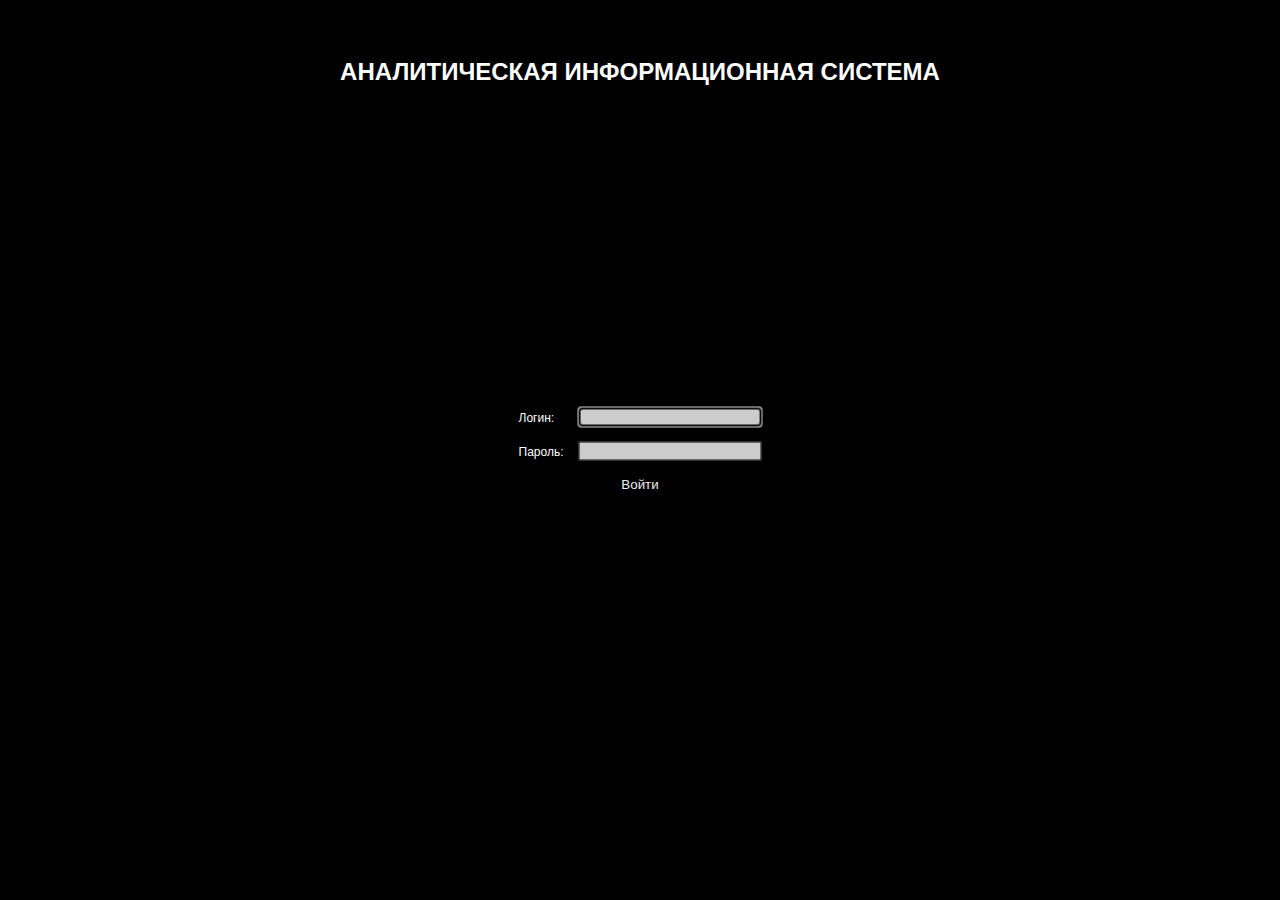
==== index.html @ fd52f163 "init" ====
<!DOCTYPE html>
<html>
	<head>
		<meta http-equiv="Content-Type" content="text/html; charset=utf-8"/>
		<meta http-equiv="Cache-Control" content="no-cache" />
		
		<link rel="shortcut icon" href="/images/logo.png" type="image/png">

		<link rel="stylesheet" href="modules/leaflet/leaflet_1.2.0.css" />
		<link rel="stylesheet" type="text/css" href="main.css?@">

	<!--<script src="modules/jquery/jquery-3.2.1.min.js"></script>-->
		<script src="modules/leaflet/leaflet_1.2.0.js"></script>
		<script src="modules/leafletEditable/Leaflet.Editable.js"></script>
		<script src="modules/md5/md5.js"></script>
		<script src="service.js?@"></script>
		<script src="map.js?@"></script>
	</head>
	<body>
		<div id="map" style="position:absolute; width:100%; height:100%"></div>
		<div style='position:absolute; left:0px; top:0px; width:100%; height:100%; z-index:1100000; background-color:rgba(0,0,0,0.5); background-image:url(images/logo.png); background-repeat: no-repeat; background-size:30%; background-position: center center' id='pLoginMain'>
			<br><br><br>
			<h1 align="middle" style="text-align:center; color:#fff">АНАЛИТИЧЕСКАЯ ИНФОРМАЦИОННАЯ СИСТЕМА</h1>
			
			<div id='pLogin' style='background-color:rgba(0,0,0,0.5);' class="centered">
				<form name="fLogin" onsubmit='return false;' id='fLogin'>
				<table cellpadding="5" cellspacing="5">
					<tr><td>Логин:</td><td> <input type='text' style='opacity:0.8; border:1px solid #000' id='eUser' autofocus></td></tr>
					<tr><td>Пароль:</td><td> <input type='password' style='opacity:0.8;  border:1px solid #000' id='ePassword' name='ePassword'></td></tr>
					<tr><td colspan=2 align='center'><button id='bLogin'>Войти</button></td></tr>
				</table>
				</form>
			</div>
		</div>
	
<script lang="javascript">
var classes_;
var classes;
var classes2 = [];
var classes3 = function(cid){ return findObjVal(classes,cid)};
var classesGroup = [];
var fs = 11;
var frmPaintLayers = new Form(!"isModal");

var mapProps = orm("getMapProps",["map"]);
var map = L.map('map', {editable: true});
L.tileLayer(mapProps.tileLayer, mapProps.tileLayerParams).addTo(map);
map.setView(mapProps.setViewLatLng, mapProps.setViewZoom);
map.editTools.on('editable:drawing:end editable:vertex:contextmenu',function(e){ if (isPaintMode) endPaint(e.layer); })
var isPaintMode = false;
var currentEditing;
var currentEditingType;

var storageObjectsLS = (window.localStorage && window.localStorage.storageObjects) ? window.localStorage.storageObjects : "[]";
var storageObjects = JSON.parse(storageObjectsLS);
var selectedObjects = [];
var objectStorageFields = ["id", "n", "cid", "pid", "isClass"];
var specialLinkedClasses;
var frmObject = new Form(false);;
var storageMapLayers = [];
var isMapLinkEnabled = (window.localStorage && window.localStorage.isMapLinkEnabled) ? true : false;
var setViewObject;
var classesObjects = new ClassesObject();
var classesChains;

var globalstopFunction = false;

gDom("bLogin").onclick = function(){
	var auth = false;
	var eUser = document.fLogin.eUser.value;;
	var password = document.fLogin.ePassword.value;

	var openview = function() {
		console.time("initialization...");
		classes_ = orm("gAnd",[[1],"n,id",false,"",false,true]);
		classes = hash4arr(classes_);
		for (var i=0; i < classes_.length; i++) classes2.push(parseInt(classes_[i][1]));
		var arr = orm("gAnd",[[1,orm("gO",["Группа классов",true])],"id"]);
		for (var i=0; i < arr.length; i++) classesGroup.push(parseInt(arr[i][0]));
		refreshClassesObjects();
		gDom("pLoginMain").hidden = true;
		initializeMapLinkForm(map, frmPaintLayers);
		frmPaintLayers.setCaption(cDom("LABEL","Слои привязки объектов к карте:")).style.color = "#ffdd00";
		mapInit(map);
		frmMainSetVisibleTrue();
		console.timeEnd("initialization...");
		console.log("classes count: "+classes_.length);
	}
	
	var getLDAP = function() {
		var callback = function(resp) {
			var resp = JSON.parse(resp.data);
			if (resp) {
				openview();
			} else {
			}
		}
		getXmlHttpReq(callback, "php/ldap.php?p1="+eUser+"&p2="+password+"&p3=guss.ru", null, true);
	}
	
	var auth = orm("gLogin",[eUser, md5(password)]);
	if (auth && auth.uid) {
		currentUser = auth;
		if (auth.auth) {
			openview();
		} else {
			getLDAP();
		}
	}

}

function getPolicy(oid){ return orm("getPolicy",["cL",oid]); }

function refreshClassesObjects(){
	var cls = orm("getClassesWithParent",[]);

	for (var i=0; i < classes2.length; i++){
		var cid = classes2[i];
		var cObject = new ClassObject(cid);
		classesObjects.addClass(cObject);
	}
	for (var i=0; i < cls.length; i++){
		var c = cls[i];
		var c1 = classesObjects.getClass(+c[0]);
		var c2 = classesObjects.getClass(+c[1]);
		if (c1 && c2) {
			c1.setParent(c2);
			c2.setChild(c1);
		}
	}
	
	return classesObjects;
}

//////////////
function frmMainSetVisibleTrue(){
	loadNewForm(currentUser.oid, currentUser.cid);
}

function loadNewForm(id, cid){
	specialLinkedClasses = getSpecLinkedClasses()
	var frm = frmObject;
	frm.getBody().innerHTML = "";
	frm.getCaption().innerHTML = "";
	frm.setVisible(true);
	frm.setWidth("450px");
	initializeMainForm(frm);
	
	var n = orm("gN",[id]);
	var isClass = false;
	var rootObject = {"id":id, "cid":cid, "pid":0, "n":n, "isClass":isClass};
	rootObject.cnt = frm.getBody();

	if (window.localStorage && storageObjects.length && storageObjects[0].id != rootObject.id) {
		storageObjects = [];
		window.localStorage.storageObjects = "";
	}
	var _rootObject = objectLoad(rootObject, false, true);

	if (!storageObjects.length) {
		_rootObject.but.dispatchEvent(new Event("click"));
	} else {
		runStorageObjects();
	}

}

function runStorageObjects(){
	var _storageObjects = storageObjects.slice();
	for (var i=0; i < _storageObjects.length; i++){
		var object = _storageObjects[i];
		var but = gDom("but.object.id"+object.id+"pid"+object.pid);
		var event = new Event("click");
		event.isNotCalsCount = (i == _storageObjects.length-1 ? false : true);
		if (but) but.dispatchEvent(event);
	}
}

function getSpecLinkedClasses(){
	return {map: getMapLinkedClasses()};
}

function getMapLinkedClasses(){
	return getLinkedClasses(classes["Полигоны на карте"]).concat(
		getLinkedClasses(classes["Привязка к карте"])
	)
}

function getLinkedClasses(id){
	var arr = orm("gAnd",[[id],"id,n",false,"",true,true]);
	var ret = [];
	for (var i=0; i < arr.length; i++){
		ret.push(+arr[i][0]);
	}
	return ret;
}

function getAllObjectsFromClassLinkedObject(object, cid){
	if (!object.isClass){
		var pcid = object.id;
		
	}
}

function getClassChain(cid){
	var ret = [cid];
	var arr = orm("gAnd",[[cid],"id",false,"and id <> 1",false,true]);
	for (var i=0; i < arr.length; i++){
		var _cid = +arr[i][0];
		if (_cid == +cid) continue;
		ret.push(getClassChain(_cid));
	}
	//console.log(cid)
	return ret;
}
///////

function initializeMainForm(frm){
	var cap = frm.getCaption();
	var tb = cDom("table","",cap);
		var tr =  cDom("tr","",tb);
			var td =  cDom("td","",tr);
				var eFilter =  cInp("edit","",td);
				eFilter.classList.add("eobject");
				eFilter.placeholder = "поиск по базе данных";
				eFilter.style.width = "135px";
			var td =  cDom("td","",tr);
				var bAdd =  cDom("button","",td);
				bAdd.innerHTML = "+";
				bAdd.classList.add("eobject");
				bAdd.title = "Добавление элемента в текщий элемент";
			var td =  cDom("td","",tr);
				var bUpd =  cDom("button","",td);
				bUpd.innerHTML = "✎";
				bUpd.style.fontFamily = "Windings 2";
				bUpd.classList.add("eobject");
				bUpd.title = "Изменение текущего элемента";
			var td =  cDom("td","",tr);
				var bDel =  cDom("button","",td);
				bDel.innerHTML = "-";
				bDel.classList.add("eobject");
				bDel.title = "Удаление выделенных элементов";
			var td =  cDom("td","",tr);
				var bTable =  cDom("button","",td);
				bTable.innerHTML = "#";
				bTable.classList.add("eobject");
				bTable.title = "Таблица";
			var td =  cDom("td","",tr);
				var bMap =  cDom("button","",td);
				bMap.innerHTML = "🖈";
				bMap.classList.add("eobject");
				bMap.title = "Вкл отображение на карте";
			var td =  cDom("td","",tr);
				var bFiles =  cDom("button","",td);
				bFiles.innerHTML = "❏";
				bFiles.classList.add("eobject");
				bFiles.title = "найти все файлы внутри текущей записи";
			var td =  cDom("td","",tr);
				var bSetup =  cDom("button","",td);
				bSetup.innerHTML = "🛠";
				bSetup.classList.add("eobject");
				bSetup.title = "настройки пользователя";
	
	bSetup.onclick = function(){
		userSetup();
	}
	
	bFiles.onmousedown = function(e){
		objectsGetFiles(e);
	}
	
	bAdd.onclick = function(){
		objectAdd(null, this);
	}
	
	bUpd.onclick = function(){
		objectUpd();
	}
	
	bDel.onclick = function(){
		if (selectedObjects.length) {
			objectsDel();
		} else {
			objectDel(null,true);
		}
	}
	
	bTable.onclick = function(){
		objectsTable()
	}
	
	bMap.checked = !!isMapLinkEnabled;
	if (bMap.checked) bMap.style.backgroundColor = "rgba(255,0,0,0.3)";
	bMap.onclick = function(){
		this.checked = !this.checked;
		isMapLinkEnabled = this.checked;
		window.localStorage.isMapLinkEnabled = isMapLinkEnabled ? "1" : "";
		bMap.title = (this.checked ? "Выкл" : "Вкл")+" отображение на карте";
		
		if (this.checked) {
			this.style.backgroundColor = "rgba(255,0,0,0.3)";
			runStorageObjects();
		} else {
			this.style.backgroundColor = "rgba(0,0,0,0.3)";
			clearStorageMapLayers();
		}
		refreshMapLinkForm(frmPaintLayers);
	}
}

function userSetup(){
	loadNewForm(currentUser.uid, classes["Пользователи"]);
}

function objectsGetFiles(e){
	new ContextMenu([
		new ContextMenuItem("Файлы", function(){ getSpecObjectFromStorageObjects(+classes["Файлы"]);	}, this), 
		new ContextMenuItem("Фото", function(){ 
			getSpecObjectFromStorageObjects(+classes["Фото"], function(data){
				var frm = data;
				var objects = frm.objects;
				var images = [];
				for (var i=0; i < objects.length; i++){
					images.push(objects[i].n);
				}
				imagesPhotoGallery(images, frm.getCaption().innerHTML);
				
				var but = frm.getCaption().appendChild(cDom("button","Открыть фотобуклет"));
				but.images = images;
				but.style.height = "30px";
				but.onclick = function(){
					var data = {"caption":"г. Москва, Кирпичный пер., 17", "data":[{"caption":"Фото первого этажа", "images":images}]};
					openWindow(domain+"php/booklet.php?data="+JSON.stringify(data));
				}
			});	
		}, this), 
	], e.pageX, e.pageY);
}

function objectAdd(object, bAdd){
	object = object || (storageObjects.length ? storageObjects.slice(-1)[0] : null);
	if (!object) return;

	var lid = (!object.isClass || object.isGroup) ? ( object.isGroup ? object.id : object.cid ) : ( object.pobject.isGroup ? object.pobject.pid : object.pobject.id) ;
	if (!object.isClass || object.isGroup) {
		if (getPolicy(1)) {
			var oid = object.id;
			ObjectSelectForm(object, {caption: "Добавить новый класс в класс '"+orm("gN",[lid])+"':",defval:"",callback:function(n, object){
				var newoid = n ? orm("cO",[n, classes["Класс"]]) : 0;
				var newlink = newoid && lid ? orm("cL",[newoid, lid]) : 0;
				if (classes2.indexOf(newoid)==-1) classes2.push(+newoid);
				object.but.click(true);
			}});
		} else { alert("У вас нет прав для добавления класса!"); }
	} else {
		var cid = object.id;
		var classname = classes3(cid);
		
		if (getPolicy(cid) || getPolicy(lid)) {
			if (object.isFile){
				objectUploadFile(object); 
			} else if (object.isMap) {
				objectMapAdd(object, bAdd);
			} else {
				var objname = orm("gN",[lid]);
				var n = classname+(objname ? " "+objname + " " + Date.now() : "");// + " " + Date.now();
				var newoid = n ? orm("cO",[n, cid]) : 0;
				var newlink = newoid && lid ? orm("cL",[newoid, lid]) : 0;
				if (newoid){
					object.but.click(true);
					var but = gDom("but.object.id"+newoid+"pid"+object.pid);
					if (but) {
						but.focus();
						objectEdit(but.object, function(val, _object){
							orm("uO", [_object.id, val, _object.pid]);
							_object.pobject.but.click(true);
							var but = gDom("but.object.id"+_object.id+"pid"+_object.pid);
							if (but) but.click(true);
						})
					}
				}
				
			}
		} else { alert("У вас нет прав для добавления в класс '"+classname+"'!") };
	}
}

function objectMapAdd(object, bAdd){
	function startPaint(funcPaint){
		L.DomEvent.stop;
		var func = map.editTools["start"+funcPaint];
		isPaintMode = true;
		currentEditingType = funcPaint;
		window.LAYER = func.call(map.editTools);
	}

	var layer;
	var cidMapLink = object.id;
	var cidMapLinkFunc = +classes["Функции отрисовки"];
	var cidMapLinkFuncParams = +classes["Параметры функции отрисовки"];
	var res = orm("gT",[[object.pcid,cidMapLink,cidMapLinkFunc,cidMapLinkFuncParams],[0,1,2,2],"and id"+cidMapLink+" is not null and id"+cidMapLinkFunc+" is not null limit 1"]);
	if (res && res.length){
		var layer = res[0];
		var funcPaint = layer[5];
		var funcPaintParams = layer[7];
		console.log(funcPaint, funcPaintParams);
		startPaint(funcPaint);
		
	} else {
		var x = bAdd.getBoundingClientRect().left;
		var y = bAdd.getBoundingClientRect().top;
		new ContextMenu([
			new ContextMenuItem("Marker", function(){ startPaint("Marker"); }, this), 
			new ContextMenuItem("Polyline", function(){ startPaint("Polyline"); }, this), 
			new ContextMenuItem("Polygon", function(){ startPaint("Polygon"); }, this), 
			new ContextMenuItem("Circle", function(){ startPaint("Circle"); }, this), 
		], x, y);
	}
}

function objectEdit(object, callback){
	var _but = object.but;
	if (!_but) return;
	var but = cDom("button");
	but.style.width = "100%";
	_but.parentElement.appendChild(but);
	_but.remove();
	but.innerHTML = ""
	but.onclick = function(){ return false};
	var defval = object.n;
	but.innerHTML = "";
	var objects = gAndObject(object.pobject, true);
	var objectlist = ObjectListDom(objects);
	var list = objectlist.list;
	list.style.width = "300px";
	list.classList.add("eobject");
	var datalist = objectlist.datalist;
	but.appendChild(list);
	but.appendChild(datalist);
	list.value = defval;
	list.focus();
	list.onkeydown = func;
	list.onblur = func;

	function func(e){
		if (e.keyCode == 27) {
			object.pobject.but.click(true);
		} else if (!e.keyCode || e.keyCode == 13) {
			callback(this.value, object)
		}
	}
	
}

function objectUpd(object){
	object = object || (storageObjects.length ? storageObjects.slice(-1)[0] : null);
	if (!object) return;
	var _n = object.n;

	var cid = object.isClass ? 1 : object.cid;
	if (getPolicy(cid)) {
		objectEdit(object, function(val, _object){
			var object = _object;
			var pobject = object.pobject;
			var oid_ = pobject.id;
			var cid_ = pobject.cid;
			var o1 = object.id;
			var o2 = object.isClass ? object.pcid : object.pid;
			var cid = object.isClass ? 1 : object.cid;
			var _n = object.n;
			var n = val;
			
			if ( n && n != _n ){
				var newoid = orm("mO",[n, cid, o1]);
				if (newoid) {
					orm("cL",[newoid, o2]);
					orm("nL",[o1, o2]);
				}
				console.log(n, cid, o1, o2);
				if (pobject) pobject.but.click(true);
			}
		})
	} else { alert("У вас нет прав для изменения записи '"+_n+"'!") };


}

function objectDel(object, refreshPObject){
	object = object || (storageObjects.length ? storageObjects.slice(-1)[0] : null);
	if (!object) return;
	
	var pobject = object.pobject;
	var o1 = object.id;
	var lid = !object.isClass ? object.pid : ( pobject.isGroup ? pobject.id : pobject.cid );
	var n_ = orm("gN",[o1]);

	if (getPolicy(o1)) {
		if ( confirm("Удалить запись '"+n_+"' из '"+orm("gN",[lid])+"'?") ){
			var res = orm("nL",[o1, lid]);
			if (res) { 
				if ((object.isMap || object.isMapLinked) && object.layers && object.layers.length) { object.layers.forEach( function(layer){ layer.remove(); } ) };
				if (pobject && refreshPObject) pobject.but.click(true);
			};
		}
	} else { alert("У вас нет прав для удаления записи '"+n_+"'!") };


}

function objectsDel(objects){
	objects = objects || selectedObjects;
	if (!objects || !objects.length) return;
	
	var pobject = objects[0].pobject; 

	for (var i=0; i < objects.length; i++) {
		var object = objects[i];
		objectDel(object);
	}

	if (pobject) pobject.but.click(true);

}

function objectUploadFile(object){
	var cids = [object.id] || [classes["Файлы"]];
	var domSelFiles = cInp("FILE");
	domSelFiles.multiple = true;
	var bSend = cDom("BUTTON","Загрузить файлы");
	bSend.domSelFiles = domSelFiles;
	bSend.object = object;
	bSend.onclick = function(){
		var oid = this.object.pobject.id;
		var files = this.domSelFiles.files;
		var count = 0;
		for (var i=0; i < files.length; i++) {
			var formData = {"MAX_FILE_SIZE": 0, "uploadPath": "../data/"+oid+"/", "uploadId": oid, "uploadCids": JSON.stringify([cids]), "userfile[]": this.domSelFiles.files[i], "u": currentUser.uid};
			getXmlHttpReq(function(result){
				if (result.data && result.data.length) count++;
				console.log("fileupload",result);
			}, "php/uploadFiles.php", formData, false)
		};
		if (count < files.length) alert ("Были загружены не все выбранные файлы!");
		object.but.click(true);
	}
	domSelFiles.click();
	domSelFiles.onchange = function(){
		bSend.onclick();
	}
}

////////////////////
function objectsTable(_classes, _links, _hidden, _cond){
//	var _object = storageObjects[0];
//	cid = (_object.isClass ? _object.id : _object.cid);
	_links = _links || [];
	_hidden = _hidden || [];
	var cond = _cond || "";

	if (!_classes) {
		var _object = storageObjects[storageObjects.length-1];
		var _pobject = _object;
		var cn = "";
		
		if (_object.isClass) {
			cn = _object.isGroup ? "" : classes3(_object.isClass ? _object.id : _object.cid);
			_pobject = storageObjectsGet(_object.pid);
		}
		_classes = [classes3(_pobject.cid)];
		if (cn) _classes.push(cn);
		cond = " and `id_"+classes3(_pobject.cid)+"` = "+_pobject.id;
		
		/*if (!_object.isClass) {
			objects = gAndObject(_object);
			for (var i=0; i < objects.length; i++){
				if (classesGroup.indexOf(+objects[i][0])>=0) continue;
				_classes.push(objects[i][1]);
				if (ind) _links.push([_classes.length-1, _classes.length-2]);
			}
		}*/
	}

//	_classes = _classes || [classes3(cid)];
	
	var rows = orm("gT2",[_classes,_links,[],false,null,cond]);
	var tb = cDom("table");
	var tbstr = ["<table>"];
	tb.setAttribute("border",1);
	var frm = new Form(true);
	frm.setVisible(true);
	frm.getBody().appendChild(tb);
	frm.classes = _classes;
	frm.links = _links;
	frm.tb = tb;
	frm.hiddenclasses = _hidden;
	frm.cond = cond;
	
	var tr = cDom("tr","",tb);
	var td = cDom("td","",tr);
	td.setAttribute("colspan",_classes.length);
	var bExcel = cDom("button");
	var img = cDom("img");
	bExcel.appendChild(img)
	img.src = "images/excel.png";
	img.style.width = "32px";
	bExcel.tbstr = tbstr;
	td.appendChild(bExcel).onclick = function(){
		tableToExcel(this.tbstr.join(""), "Отчет"+Date.now())
	}
	td.style.textAlign = "left";

	var tr = cDom("tr","",tb);
	tbstr.push("<tr>");
	for (var i=0; i < _classes.length; i++){
		if (frm.hiddenclasses.indexOf(i) >=0) continue;
		var td = cDom("td","",tr);
		var id = classes[_classes[i]]
		var cid = id;
		var n = _classes[i];
		var pid = i>0 ? classes[_classes[i-1]] : 0;
		var object = new ObjectButton({id:id,n:n,cid:cid,isClass:true,pid:pid});
		object.ind = i;
		var bAdd = new ButTableClassAdd(object);
		var bDel = new ButTableClassDel(object);
		bAdd.frm = frm;
		bDel.frm = frm;
		td.appendChild(bDel.div);
		td.appendChild(bAdd.div);
		td.appendChild(object.but);
		td.style.textAlign = "right"
		td.ind = i;
		td.cid = cid;
		tbstr.push("<th>"+n+"</th>");
	}
	tbstr.push("</tr>");

	for (var i=0; i < rows.length; i++){
		var tr = cDom("tr","",tb);
		tbstr.push("<tr>");
		var row = rows[i];
		for (var j=0; j < row.length/2; j++){
			if (frm.hiddenclasses.indexOf(j) >=0) continue;
			var cid = classes[_classes[j]];
			var ind = j*2;
			var td = cDom("td","",tr);
			var id = row[ind+0];
			var n = row[ind+1];
			var pid = j>0 ? row[(j-1)*2] : 0;
			td.appendChild(new ObjectButton({id:id,n:n,cid:cid,isClass:false,pid:pid}).but);
			td.ind = j;
			td.cid = cid;
			tbstr.push("<td>"+n+"</td>");
		}
		tbstr.push("</tr>");
	}
	tbstr.push("</table>");
}

function tableToExcel(html, filename) {
	let uri = 'data:application/vnd.ms-excel,'+encodeURIComponent( html );
	var link = document.createElement('a');
	link.download = filename;
	link.href = uri;
	link.click();
}

function ObjectButton(params){
	this.id = params.id;
	this.n = params.n;
	this.cid = params.cid;
	this.pid = params.pid;
	this.isClass = params.isClass || false;
	this.but = cDom("button");
	this.but.innerHTML = this.n;
	this.but.style.width = "100%";
	this.but.style.textAlign = this.isClass ? "center" : "left";
	this.but.style.fontWeight = this.isClass ? "bold" : "normal";
	this.but.object = this;
	this.but.onclick = function(){
		console.log(this.object);
	}
	this.cobject = classesObjects.getClass(this.cid)
}

function ButTableClassAdd(object){
	var that = this;
	this.but = cDom("button");
	this.object = object;
	this.ind = object.ind;
	this.but.innerHTML = "+";
	this.but.title = "Добавить класс";
	this.but.object = this.object;

	this.selectcallback = function(value, cObject){
		if (cObject && cObject.isClassGroup) {
			alert("Вы выбрали группу классов, выберите класс внутри этой группы!")
			cObjectChildSelectOptions(cObject, that.selectcallback, that.select);
		} else {
			var _classes = that.frm.classes;
			var _links = that.frm.links;
			
			if (_classes.indexOf(value) >= 0) {
				var cells = that.frm.tb.getElementsByTagName("td");
				for (var i=0; i < cells.length; i++){ 
					if (cells[i].cid == classes[value] && cells[i].hidden) {
						cells[i].hidden = false;
						that.frm.hiddenclasses.splice(i,1);
					} 
				}
			} else {
				_classes.push(value);
				_links.push([_classes.length-1, that.ind]);
				that.frm.setVisible(false);
				objectsTable(_classes, _links, that.frm.hiddenclasses, that.frm.cond);
			}
		}
	}
	this.select = cObjectChildSelectOptions(this.object.cobject, this.selectcallback);
	
	this.div = cDom("DIV");
	this.div.appendChild(this.but);
	this.but.div = this.div;
	this.but.select = this.select;
	
	this.but.onclick = function(){
		this.div.appendChild(this.select);
	}
}

function ButTableClassDel(object){
	var that = this;
	this.but = cDom("button");
	this.object = object;
	this.ind = object.ind;
	this.but.innerHTML = "&times;";
	this.but.title = "Убрать класс";
	this.but.object = this.object;

	this.div = cDom("DIV");
	this.div.appendChild(this.but);
	this.but.div = this.div;
	
	this.but.onclick = function(){
		var _classes = that.frm.classes;
		var _links = that.frm.links;
		var cells = that.frm.tb.getElementsByTagName("td");
		if (that.frm.hiddenclasses.indexOf(that.ind) == -1) that.frm.hiddenclasses.push(that.ind);
		
		for (var i=0; i < cells.length; i++){ if (cells[i].ind == that.ind) cells[i].hidden = true; }
	}
}

function cObjectChildSelectOptions(cObject, callback, select){
	var child = cObject ? cObject.child : [];
	var selectDom = select || cDom("select");
	if (select) selectDom.innerHTML = "";
	var opt = cDom("option","Нажмите для выбора...",selectDom);
	for (var i=0; i < child.length; i++){
		var id = child[i].cid;
		var n = classes3(id);
		var opt = cDom("option",n,selectDom);
		opt.value = n;
	}
	selectDom.callback = callback;
	selectDom.cObjects = child;
	selectDom.onchange = function(){
		this.callback(this.value, this.cObjects[this.selectedIndex-1]);
	}
	return selectDom;
}
//////////////////////////

function objectLoad(params, isNotCalsCount, notPadding){
	var object = {};//new Object();
	var tb = cDom("table");
	tb.classList.add("tbobject");
		var tr = cDom("tr","",tb);
			var td = cDom("td","",tb);
				var tb2 = cDom("table","",td);
				tb2.classList.add(notPadding ? "tbobjectnotpadding" : "tbobject");
					var tr21 = cDom("tr","",tb2);
						var td21 = cDom("td","",tr21);
						var sel =  cInp("checkbox","",td21);
						sel.classList.add("checkbox-custom");
						var td22 = cDom("td","",tr21);
						var but = cDom("button","",td22);
						td22.style.width = "100%";
		var tr1 = cDom("tr","",tb);
			var td1 = cDom("td","",tr1);
		var tr2 = cDom("tr","",tb);
			var td2 = cDom("td","",tr2);

	td1.style.textAlign = "left";
	td2.style.textAlign = "left";
	tb.style.width = "100%";
	tb2.style.width = "100%";
	tr1.hidden = true;
	tr2.hidden = true;

	object.cnt = tb;
	object.but = but;
	object.sel = sel;
	object.tr1 = tr1;
	object.tr2 = tr2;
	object.td1 = td1;
	object.td2 = td2;
	object.n = params.n;
	object.id = params.id;
	object.cid = params.cid;
	object.pid = params.pid;
	object.pcid = params.pcid;
	object.isClass = params.isClass;
	object.isGroup = params.isGroup;
	object.pobject = params.pobject;
	object.childobjects = [];
	
	but.caption = object.isGroup ? "["+object.n+"...]" : object.n;
	but.innerHTML = but.caption;
	but.style.textAlign = "left";
	but.style.width = "100%";
	but.style.color = object.isClass ? ( object.isGroup ? "#dd9900" : "#ffdd00" ) : "fff";
	but.style.fontWeight = object.isClass ? "bold" : "none";
	but.style.fontSize = object.isClass ? 12+"px" : 11+"px"; 
	but.object = object;
	but.id = "but.object.id"+object.id+"pid"+object.pid;

	sel.object = object;
	sel.disabled = true;
	sel.checked = false;
	sel.setAttribute("tabindex","-1");
	if (object.isClass && !object.isGroup && !isNotCalsCount) {
		var objectsCount = gAndObject(object).length;//speed 152ms vs 470ms in 16st => 3/1-2/1
		but.innerHTML = but.caption + " ("+objectsCount+")";
	}
	
	params.cnt.appendChild(tb);
	ifObject(object);
	
	return object;
}

function gAndObject(object, notParentLink){
	var and = [object.isClass ? object.id : object.cid];
	if (object.isClass && !object.isGroup && object.pid && !notParentLink) and.push(object.pid);
	return orm("gAnd",[and, "id,n", object.isClass && !object.isGroup, "and id<>1 order by c desc, n ", false, !object.isClass]);
}

function getSpecObjectFromStorageObjects(cid, callback){
	cid = +cid || +classes["Файлы"];
	frm = new Form(false);
	frm.setVisible(true);
	frm.setWidth("400px");
	frm.objects = [];
	var imgloading = frm.getBody().appendChild(cDom("img"));
	imgloading.src = "images/loading.gif";
	imgloading.id = "imgLoadingGetSpecObjectFromStorageObjects";
	
	cap = [];
	for (var i=0; i < storageObjects.length; i++){
		var object = storageObjects[i];
		if (!object.isClass) { cap.push(object.n); }
	}
					
	frm.getCaption().appendChild(cDom("label",classes3(cid)+": "+cap.join(", ")));
	
	if (!classesChains) classesChains = new ClassesChains(classesObjects.getClass(1383));
	classesChains.gAnd(cid, function(data, islast, params){
		var frm = params.frm;
		var cnt = frm.getBody();
		var tb = cDom("table","",cnt);
		for (var i=0; i < data.length; i++){
			var n = data[i][0];
			var but = cDom("button",n, cDom("tr","",cDom("tr","",tb)) );
			var object = {isFile:true, isClass:false, n:n, cid:cid, but:but};
			but.object = object;
			ifObjectIsFile(object);
			frm.objects.push(object);
		}
		if (islast) {
			alert("Поиск и загрузка информации завершена!");
			gDom("imgLoadingGetSpecObjectFromStorageObjects").remove();
			callback(frm);
		}
	}, {frm:frm})

}

////////////ifObject
function ifObject(object){
	object.isStandart = true &&
		!ifObjectIsScript(object) &&
		!ifObjectIsLink(object) &&
		!ifObjectIsFile(object);
		
	ifObjectIsObject(object);
	ifObjectIsMap(object);
	ifObjectIsMapLinked(object);
}

function ifObjectIsObject(object){
	function onclick(e){
		var object = this.object;
		if (!object.isStandart) return;
		storageObjectsAdd(object);
		selectedObjects = [];
		if (window.localStorage) window.localStorage.storageObjects = JSON.stringify(storageObjects, objectStorageFields);
		object.td1.innerHTML = "";
		object.td2.innerHTML = "";
		var objects = gAndObject(object);
		var tb = object.td1.appendChild(cDom("table"));
		tb.style.width = "100%";
		tb.classList.add("tbobject");
		object.tr1.hidden = !objects.length;
		if (object.isClass && !object.isGroup) this.innerHTML = this.caption + " ("+objects.length+")";
		object.childobjects = [];
		for (var i=0; i < objects.length; i++){
			var o = objects[i];
			var tr = tb.appendChild(cDom("tr"));
			var td = tr.appendChild(cDom("td"));
			var isGroup = classesGroup.indexOf(+o[0]) >= 0;
			var params = {
				"id"		: +o[0], 
				"n"			: o[1], 
				"cid"		: +(!object.isClass || isGroup ? object.cid : object.id), 
				"pid"		: +(object.isClass ? object.pid : object.id), 
				"pcid"		: +(object.isClass ? object.id : object.cid), 
				"isClass"	: (classes2.indexOf(+o[0])>=0), 
				"isGroup"	: isGroup,
				"cnt"		: tb, 
				"pobject"	: object
			};
			var _object = objectLoad(params, e.isNotCalsCount);
			_object.pobject.childobjects.push(_object);
			_object.sel.disabled = false;
			_object.sel.checked = false;
			
			_object.sel.onchange = function(){
				var object = this.object;
				if (selectedObjects.length){
					for (var i=0; i < selectedObjects.length; i++){
						if ( selectedObjects[i].id == object.id ){
							selectedObjects.splice(i,1)
						}
						if (this.checked) selectedObjects.push(object);
					}
				} else {
					if (this.checked) selectedObjects.push(object);
				}
			}
			
		}
		if (object.pobject) {
			object.pobject.td2.appendChild(object.cnt);
			object.pobject.tr2.hidden = false;
			object.pobject.tr1.hidden = true;
		}
		
		object.sel.onchange = function(){
			var object = this.object;
			selectedObjects = [];
			var childobjects = object.childobjects;
			if (childobjects && childobjects.length){
				for (var j=0; j < childobjects.length; j++){
					var sel = childobjects[j].sel;
					sel.checked = this.checked;
					if (this.checked) selectedObjects.push(childobjects[j]);
				}
			}
		}

		if (object.pobject) {
			object.pobject.sel.disabled = true;
			object.pobject.sel.checked = false;
		}
		object.sel.disabled = false;
		object.sel.checked = false;
		this.focus();
		
		if (!e.isNotCalsCount) console.log("id:",object.id,",cid:",object.cid,",pid:",object.pid,",pcid:",object.pcid);
	}
	object.but.addEventListener("click", onclick);

	object.but.addEventListener("contextmenu", function(){
		var object = this.object;
		var isStandart = object.isStandart;
		object.isStandart = true;
		var event = new Event("click");
		object.but.dispatchEvent(event);
		object.isStandart = isStandart;
		return false;
	});
	
	object.but.onkeydown = function(e){
		if (e.key == "Insert") { if (e.target.nodeName != "INPUT") {objectAdd(this.object); return false}}
		if (e.key == "Delete") { if (e.target.nodeName != "INPUT") {objectDel(this.object, true); return false;} }
		if (e.key == "F2") { if (e.target.nodeName != "INPUT") {objectUpd(this.object); return false;} }

	};
	
	return onclick;
}

function storageObjectsAdd(_object){
	for (var i=0; i < storageObjects.length; i++){
		var object = storageObjects[i];
		if (_object.id == object.id) {
			storageObjects.splice(i);
			break;
		}
	}
	
	storageObjects.push(_object);
	return _object
}

function storageObjectsGet(id){
	for (var i=0; i < storageObjects.length; i++){
		var object = storageObjects[i];
		if (object.id == id) {
			return object;
		}
	}
}

function ifObjectIsScript(object){
	var cid = object.isClass ? object.id : object.cid;
	object.isScript = (cid == classes["Скрипты"]);
	
	if (object.isScript && !object.isClass){
		object.but.addEventListener("click",  function(e){
			var object = this.object;
			if (object.isStandart) return;
			var func = orm("gAnd",[[object.id, classes["Функция скрипта"]],"id,n",true]);
			funcid = func && func.length ? func[0][0] : undefined;
			funcn = func && func.length ? func[0][1] : undefined;
			var params = orm("gAnd",[[object.id, classes["Параметры функции скрипта"]],"id,n",true]);
			params = params && params.length && params[0][1][0] == "{" ? JSON.parse(params[0][1]) : undefined;
			if (funcn && params){ window[funcn](params) } else { alert("Ошибка при запуске скрипта `"+object.n+"`!") };
		});
		return true;
	}
	return false;
}

function ifObjectIsLink(object){
	var cid = object.isClass ? object.id : object.cid;
	object.isLink = (cid == classes["Ссылки"]);
	
	if (object.isLink && !object.isClass){
		object.but.addEventListener("click",  function(){
			var object = this.object;
			if (object.isStandart) return;

			var ind = object.n.indexOf("(");
			var uri = ind >=0 ? object.n.slice(ind+1,-1) : object.n;
			openWindow(uri);

		});
		return true;
	}
	return false;
}

////////
function ifObjectIsFile(object){
	var cid = object.isClass ? object.id : object.cid;
	object.isFile = ((cid == classes["Файлы"]) || (cid == classes["Фото"]));

	if ( object.isFile && !object.isClass ){
		var txt = {value: object.n/*orm("gN",[object.id])*/};
		var img = new Image();
		var fn = txt.value;

		var arr = fn.split(".");
		var arrIm = ['jpg','bmp','png','gif','tif','JPG','BMP','PNG','GIF','TIF'];
		var ext = arr[arr.length-1];

		img.fn = fn;
		var cap = (fn) ? fn.split("/")[fn.split("/").length-1] : "";

		if (arr && arr.length && ~arrIm.indexOf(ext)) {
			img.src = domain+url2cp1251(fn);
			img.width = 32;
			cap = "";
		} else {
			var iconFile = getIconFile(fn);
			img.src = domain+iconFile;
			img.width = 16;
		}

		object.but.innerHTML = cap;
		img.style.cursor = "pointer";
		object.but.fn = fn;
		object.but.addEventListener("click",  function(){
			var object = this.object;
			if (object.isStandart) return;
			openWindow(domain+url2cp1251(this.fn));
		});
		object.but.appendChild(img);
		return true;
	} else if ( object.isFile && object.isClass ){
		if (cid == classes["Фото"]) {
			object.but.addEventListener("click",  function(){
				var object = this.object;
				var pobject = object.pobject
				objectPhotoGallery(pobject);
			});
		}
	}

	return false;
}

function imagesPhotoGallery(images, caption){
	var frm = new Form(true);
	frm.setVisible(true);
	frm.getCaption().innerHTML = caption;
	var container = frm.getBody();

	var tb = container.appendChild(cDom("TABLE"));
	var tr = tb.appendChild(cDom("TR"));
	tb.style.width = "100%";
	var tdImg = tr.appendChild(cDom("TD"));
	tdImg.setAttribute("align", "center");
	tdImg.style.width = "100%";

	var imgContainer = cDom("DIV");
	tdImg.appendChild(imgContainer);

	imgContainer.style.height = getWindowHeight() - 150 + "px";

	var imgObject = new Image();
	if (images && images.length) {
		var imgInd = 0;
		
		imgObject.src = domain+images[imgInd];
		imgObject.style.cursor = "pointer";
		imgContainer.appendChild(imgObject);
		
		imgObject.style.maxWidth = "100%";
		imgObject.style.maxHeight = "100%";
		imgObject.title = "кликните для перехода на следующее фото";

		if (parseInt(getComputedStyle(imgObject).width) / parseInt(getComputedStyle(imgObject).height) > 1) {
			if (getComputedStyle(imgObject).width > getComputedStyle(imgContainer).width)
				imgObject.style.width = getComputedStyle(imgContainer).width
		} else {
			if (getComputedStyle(imgObject).height > getComputedStyle(imgContainer).height)
				imgObject.style.height = getComputedStyle(imgContainer).height
		}
		
		imgObject.onclick = function(){
			imgInd = (imgInd >= (images.length-1)) ? 0 : imgInd+1;
			this.src = domain+images[imgInd];
		}
	}
}

function objectPhotoGallery(pobject){
	var lid = pobject.id;
	var n = pobject.n;
	var cid = pobject.cid;
	var photoCid = classes["Фото"];
	var images = orm("gT2id",[[cid,photoCid],[],[],false,["o"+photoCid+""],"and id_o"+cid+" ="+lid+" order by id_o"+cid+""]);
	imagesPhotoGallery(col2array(images), n)
}

function col2array(data){
	result = [];
	data.forEach(function(value) {
		result.push(value[0]);
	});
	return result;
}


////////
function ifObjectIsMap(object){
	var cid = object.isClass ? object.id : object.cid;
	object.isMap = (cid == classes["Привязка к карте"] || cid == classes["Полигоны на карте"]);
	
	if ( object.isMap && object.isClass ){
		setViewObject = object;
		var coord;
		var p = getPaint(object.pid)[0];
		if (p) {
			mapProps.mapFunctions.forEach(function(prop){ if (p.paintFunc == prop.drawFunc) coord = p[prop.getLatLngFunc](); })
			if (coord && coord.length) coord = coord[0];
			if (coord && coord.length) coord = coord[0];
		}
		
		if (coord && coord.lat) {
			map.setView([coord.lat, coord.lng], 18);
		}
		return true;
	} else if ( object.isMap && !object.isClass ){
		var p = getPaint(object.pid);
		if (p) {
			//object.layer = p[0];
			object.layers = p;
		}
		return true;
	}
	return false;
}

function ifObjectIsMapLinked(object){
	var cid = object.isClass ? object.id : object.cid;
	object.isMapLinked = specialLinkedClasses.map.indexOf(cid)>=0;
	
	if ( object.isMapLinked && !object.isClass ) {//speed test without specialLinkedClasses with gAnd ~ 150ms vs 400ms in 8st and 400ms vs 800ms in 16st => 1/2-1/3
		object.but.onmouseover = function(){
			var object = this.object;
			var layers = getObjectMapLayer(object);
			if (layers && layers.length && layers[0].paintFunc != "Marker") {
				object.layers = layers;
				for (var i=0; i < layers.length; i++)
					layers[i].setStyle({color:"#ff0000", weight:2});
			}
		}
		
		object.but.onmouseout = function(){
			var object = this.object;
			var layers = getObjectMapLayer(object);
			if (layers && layers.length && layers[0].paintFunc != "Marker") {
				object.layers = layers;
				for (var i=0; i < layers.length; i++)
					layers[i].setStyle(layers[i].paintFuncParams);
			}
		}
		
		return true;
	} else if (object.isMapLinked && object.isClass && isMapLinkEnabled){
		drawClassMapLayer(object);
		return true;
	}
	return false;
}

function getObjectMapLayer(object){
	var layers;
	if (object.layers) {
		layers = object.layers;
	} else {
		layers = getPaint(object.id);
		//object.layer = layers[0];
		object.layers = layers;
	}
	return layers;
}

function drawClassMapLayer(object, isClassAllObjects){
	var params;
	var func;
	if (!isClassAllObjects) {
		var objects = gAndObject(object);
		
		if (objects && objects.length){
			var ids = [];
			for (var i=0; i < objects.length; i++){
				ids.push(objects[i][0]);
			}
		}
		params = {"id":object.pid, "cid":object.id, "ids":ids};
		func = drawObjectMapLayer;
	} else {
		params = {"cid":object.id};
		func = drawClassAllObjectMapLayer;
	}
	
	if (params) {
		func(params, function(layer){
			var exist = false;
			for (var i=0; i < storageMapLayers.length; i++){
				if (storageMapLayers[i] && storageMapLayers[i].cid == layer.cid) {
					var _layer = storageMapLayers[i];
					storageMapLayers[i] = layer;
					_layer.clearLayers();
					_layer.remove();
					exist = true;
					break;
				}
			}
			if (!exist) {
				storageMapLayers.push(layer);
				exist = true;
			}
			if (exist) {
				layer.addTo(map);
				refreshMapLinkForm(frmPaintLayers);
				ifObjectIsMap(setViewObject);
			}
		});
	}
}

function drawClassAllObjectMapLayer(object, callback){
	var cid = +object.cid;
	var mapLinkCids = [classes["Полигоны на карте"],classes["Привязка к карте"]];
	var paintFuncCid = classes["Функции отрисовки"];
	var paintFuncParamsCid = classes["Параметры функции отрисовки"];
	var coordsCid = classes["Координаты на карте"];
	var oldcids = [ +classes["Земельные участки"],+classes["Здания и сооружения"],+classes["Электроснабжение"],+classes["Водоснабжение"],+classes["Теплоснабжение"],+classes["Водоотведение"] ];
	var oldcidsind = oldcids.indexOf(cid);
	mapLinkCid = (oldcidsind >= 0) ? mapLinkCids[0] : mapLinkCids[1];
	
	var _params1 = {"cid":cid, "oldcidsind" : oldcidsind};
	orma("gT2id",[	[cid, mapLinkCid, coordsCid, paintFuncCid,paintFuncParamsCid], [[2,1],[3,1], [4,1]],[],false,
		["o"+coordsCid+"","id_o"+mapLinkCid+"","id_o"+cid+"","o"+paintFuncCid+"","o"+paintFuncParamsCid+""],
		" and id_o"+coordsCid+" is not null order by id_o"+mapLinkCid+", id_o"+coordsCid ], function(result)
		{
			var coords = result.data;
			//console.log(coords[coords.length-1])
			var params1 = result.params;
			if (!coords || !coords.length) return;
			var latlngs = [];
			var polyId = coords[0][1];
			var objId = coords[0][2];
			var layer = L.layerGroup();

			var paintFunc = coords[0][3] ? coords[0][3] : "";
			var paintFuncParams = paintFunc && coords[0][4] ? JSON.parse(coords[0][4]) : "";

			if (paintFunc == "Marker") paintFuncParams = paintFuncParams ? {"icon":L.icon(paintFuncParams)} : 
				(params1.cid == classes["Арендаторы"] ? {"icon":L.icon({"iconUrl":"images/arendator.png"})} : null) ;
			if (paintFunc == "Circle") {paintFuncParams = {"radius":1, "color":"#ffff00"}; }
			
			var oldcidsind = params1.oldcidsind;
			if (!paintFunc) {//Полигоны на карте
				paintFunc = (oldcidsind>=0 && oldcidsind<2) ? "Polygon" : "Polyline";
				paintFuncParams = {"weight":1, "color": paintFunc == "Polygon" ? "#00ff00" : 
					oldcidsind == 2 ? "#ffff00" : oldcidsind == 3 ? "#0000ff" :	oldcidsind == 4 ? "#ff9900" : oldcidsind == 5 ? "#aa6600" : "#ffff00"
				};
			}

			function _endPaint(latlngs){
				if (latlngs && latlngs.length) {
					if (latlngs.length == 1) {
						if (paintFunc == "Polyline" || paintFunc == "Polygon") return;
						latlngs = latlngs[0];
					}
					var p = L[paintFunc.toLowerCase()](latlngs, paintFuncParams).addTo(layer);
					p.cid = params1.cid;
					layer.cid = params1.cid;
					p.paintFunc = paintFunc;
					p.paintFuncParams = paintFuncParams;
					
					p.oid = polyId;
					p.cid = cid;
					p.lid = objId;
					p.pid = objId;
					p.on('mouseover', mapLayerOnMouseOver);
					p.on('mouseout', mapLayerOnMouseOut);
					p.on('click', mapLayerOnClick);
					p.on('contextmenu', mapLayerOnContextMenu);
				}
			}
			
			for (var i=0; i < coords.length; i++){
				var latlng = coords[i][0];
				
				if (polyId != coords[i][1] && latlngs) {
					_endPaint(latlngs);
					latlngs = [];
				}
				if (latlng && latlng[0] == "{" || latlng[0] == "[") {
					latlngs.push(JSON.parse(latlng));
				} else {
					latlngs.push(latlng.split(" "));
				}
				polyId = coords[i][1];
				objId = coords[i][2];
				if (i == coords.length-1){
					_endPaint(latlngs);
					callback(layer);
				}

			}
		}, _params1);
}

function drawObjectMapLayer(object, callback){
	var cid = +object.cid;
	var id = +object.id;
	var ids = object.ids;///
	var mapLinkCids = [classes["Полигоны на карте"],classes["Привязка к карте"]];
	var paintFuncCid = classes["Функции отрисовки"];
	var paintFuncParamsCid = classes["Параметры функции отрисовки"];
	var color = object.color;// || getRandomColor();
	var oldcids = [ +classes["Земельные участки"],+classes["Здания и сооружения"],+classes["Электроснабжение"],+classes["Водоснабжение"],+classes["Теплоснабжение"],+classes["Водоотведение"] ];
	var oldcidsind = oldcids.indexOf(cid);
	mapLinkCid = (oldcidsind >= 0) ? mapLinkCids[0] : mapLinkCids[1];
	
	var _params1 = {"cid":cid, "id":id, "ids":ids, "color":color, "oldcidsind" : oldcidsind};
	orma("gT2id",[	[cid, mapLinkCid, paintFuncCid,paintFuncParamsCid], [[2,1],[3,1]],[],false,
		["id_o"+mapLinkCid+"","o"+paintFuncCid+"","o"+paintFuncParamsCid+"","id_o"+cid+""],
		(ids && ids.length ? "and id_o"+cid+" in ("+ids.join(",")+")" : (id ? "and id_o"+cid+" = "+id : "") )+
		" and id_o"+mapLinkCid+" is not null order by id_o"+mapLinkCid+"" ], function(result)
		{
//console.time("id"+object.id);
			var maplinks = result.data;
			var params1 = result.params;
			var layer = L.layerGroup();

			var res = 0;
			for (var i=0; i < maplinks.length; i++){
				var mapLink = maplinks[i];
				var mapLinkId = mapLink[0];
				var paintFunc = mapLink[1];
				var paintFuncParams = JSON.parse(mapLink[2]);
				var oid = params1.ids && params1.ids.length ? +mapLink[3] : params1.id;

				if (paintFunc == "Marker") paintFuncParams = paintFuncParams ? {"icon":L.icon(paintFuncParams)} : 
					(params1.cid == classes["Арендаторы"] ? {"icon":L.icon({"iconUrl":"images/arendator.png"})} : null) ;
				if (paintFunc == "Circle") {paintFuncParams = {"radius":1, "color":"#ffff00"}; }

				/*var coords = */
				var _params2 = {"layer":layer, "mapLinkId": mapLinkId, "oid": oid, "cid":params1.cid, "id":params1.id, "paintFunc":paintFunc, "paintFuncParams":paintFuncParams,
					"color":params1.color, "onmouseover":onmouseover, "onmouseout":onmouseout, "onclick":onclick, "oncontextmenu":oncontextmenu,
					oldcidsind:params1.oldcidsind};

				orma("gAnd",[[mapLinkId, classes["Координаты на карте"]],"n",true], function(result){
					var coords = result.data;
					var params2 = result.params;
					res++;
			
					var oldcidsind = params2.oldcidsind;
					if (!params2.paintFunc) {//Полигоны на карте
						params2.paintFunc = (oldcidsind>=0 && oldcidsind<2) ? "Polygon" : "Polyline";
						params2.paintFuncParams = {"weight":1, "color": params2.paintFunc == "Polygon" ? "#00ff00" : 
							oldcidsind == 2 ? "#ffff00" : oldcidsind == 3 ? "#0000ff" :	oldcidsind == 4 ? "#ff9900" : oldcidsind == 5 ? "#aa6600" : "#ffff00"
						};
					}

					var latlngs = [];
					for (var latLngInd=0; latLngInd < coords.length; latLngInd++){
						var latlng = coords[latLngInd][0];
						if (latlng && latlng[0] == "{" || latlng[0] == "[") {
							latlngs.push(JSON.parse(latlng));
						} else {
							latlngs.push(latlng.split(" "));
						}
					}
					if (latlngs && latlngs.length) {
						if (latlngs.length == 1) {
							if (params2.paintFunc == "Polyline" || params2.paintFunc == "Polygon") return;
							latlngs = latlngs[0];
						}

						var p = L[params2.paintFunc.toLowerCase()](latlngs, params2.paintFuncParams).addTo(params2.layer);
						p.oid = params2.mapLinkId;
						p.lid = params2.oid;
						p.cid = params2.cid;
						p.pid = params2.id;
						p.paintFunc = params2.paintFunc;
						p.paintFuncParams = params2.paintFuncParams;
						p.on('mouseover', mapLayerOnMouseOver);
						p.on('mouseout', mapLayerOnMouseOut);
						p.on('click', mapLayerOnClick);
						p.on('contextmenu', mapLayerOnContextMenu);
						callbacklayerinner(res);
					}
				}, _params2);
				
			}
			function callbacklayerinner(res){
				if (res == maplinks.length){
					layer.cid = params1.cid;
					callback(layer);
				}
			}
//console.timeEnd("id"+object.id);
		}, _params1);
}

function mapLayerOnMouseOver(e) {
	if (this.paintFunc != "Marker") 
		this.setStyle({color:"#ff0000", weight:2}); 
	
	var cell = gDom("but.object.id"+this.lid+"pid"+this.pid);
	if (cell) cell.style.color = "#ff9999";
}
function mapLayerOnMouseOut(e) { 
	if (this.paintFunc != "Marker")
		this.setStyle(this.paintFuncParams); 
		
	var cell = gDom("but.object.id"+this.lid+"pid"+this.pid);
	if (cell) cell.style.color = "#fff";
}
function mapLayerOnClick(){
	console.log(this);
	if (isPaintMode && this.paintFunc != "Marker") {
		if (currentEditing) {
			currentEditing.disableEdit();
		}
		currentEditing = this;
		currentEditing.enableEdit();
	} else {
		if (confirm("Перейти к объекту, связанному с линией?")) loadNewForm(this.lid, this.cid);
	}
}
function mapLayerOnContextMenu(e) { 
	if (this.paintFunc != "Marker") {
		new ContextMenu([
			new ContextMenuItem("Удалить", function(){ 
				currentEditing = this.ctx;
				if (getPolicy(currentEditing.oid)){
					if (confirm("Удалить выделенную линию класса "+classes3(this.ctx.cid)+" ?")){
						var res = orm("nL",[currentEditing.oid, currentEditing.lid]);
						if (res) {
							currentEditing.disableEdit();
							currentEditing.remove();
							currentEditing = null;//this.ctx;
						}
					}
				} else { alert("У вас недостаточно прав для удаления линии данного класса!"); }
				currentEditing = null;
			}, this), 
			], e.containerPoint.x, e.containerPoint.y);
		return false;
	}
}

function clearStorageMapLayers(){
	storageMapLayers.forEach(function(layer){
		if (layer) {
			layer.clearLayers();
			layer.remove();
		}
	});
	storageMapLayers = [];
}

function initializeMapLinkForm(map, frm){
	var cnt = frm.getBody();
	cnt.innerHTML = "";
	var tb = cDom("TABLE");
	cnt.appendChild(tb);
	var arr = orm("gAnd",[[classes["Полигоны на карте"]],"id,n",false,"",true,true]).concat(
			orm("gAnd",[[classes["Привязка к карте"]],"id,n",false,"",true,true]));
	var ret = [];
	var tr = cDom("TR",null,tb);
	var td = cDom("TD",null,tr);
	frm.setWidth("300px");
	frm.chcks = [];
	
	for (var i=0; i < arr.length; i++){
		var id = arr[i][0];
		if (id == 1) continue;
		var n = arr[i][1];
		var tr = cDom("TR",null,tb);
		var td = cDom("TD",null,tr);
		
		var ch = cInp("CHECKBOX");
		var lab = cDom("LABEL");
		lab.innerHTML = n;
		td.appendChild(ch);
		td.appendChild(lab);
		lab.cursor = "pointer";
		lab.ch = ch;
		
		ch.map = map;
		ch.cid = id;
		ch.n = n;
		ch.layer = L.layerGroup();
		ch.onchange = function(){
			if (this.checked) {
				drawClassMapLayer({id:this.cid, isClass:true}, true)
			} else {
				for (var layerind=0; layerind < storageMapLayers.length; layerind++){
					var layer = storageMapLayers[layerind];
					if (layer && +layer.cid == +this.cid) {
						layer.clearLayers();
						layer.remove();
					}
				}
			
			}
		};
		//ch.disabled = true;
		frm.chcks.push(ch);
	}
	frm.setLeft((getWindowWidth()-parseInt(getComputedStyle(frm.getDom()).width)-1)+"px");

}

function refreshMapLinkForm(frm){
	for (var i=0; i < frm.chcks.length; i++){
		var ch = frm.chcks[i];
		ch.checked = false;
		for (var layerind=0; layerind < storageMapLayers.length; layerind++){
			var layer = storageMapLayers[layerind];
			if (layer && +layer.cid == +ch.cid) ch.checked = true;
		}
	}
}

function endPaint(layer){
	var object = { cid:storageObjects.slice(-1)[0].pcid, oid:storageObjects.slice(-1)[0].pid, isMap:storageObjects.slice(-1)[0].isMap };
	var cid = layer.cid ? layer.cid : object.cid;
	var oid = layer.lid ? layer.lid : object.oid;
	var isPaint = orm("gL",[cid, classes["Привязка к карте"]]) || orm("gL",[cid, classes["Полигоны на карте"]]);
	isPaintMode = false;
	
	if (!isPaint || !getPolicy(oid)) {
		alert(!isPaint ? "Элемент '"+orm("gN",[cid])+": "+orm("gN",[oid])+"' нельзя привязать к карте!" : "У вас нет прав для привязки к карте!");
		layer.remove();
		return;
	}
	
	if (!currentEditingType){
		var paintfunc = layer.paintFunc;
		if (!paintfunc) {
			paintfunc = orm("gAnd",[[layer.oid, classes["Функции отрисовки"]],null,true])[0];
			paintfunc = (paintfunc && paintfunc.length) ? paintfunc[1] : "";
		}
		currentEditingType = paintfunc;
	}

	mapProps.mapFunctions.forEach(function(prop){
		if (currentEditingType == prop.drawFunc){
			if (!object.isMap) {
				alert("Данный объект не привязан к карте!");
				layer.remove();
				return;
			}
			var func = prop.drawFunc;
			var params = cid == classes["Арендаторы"] ? '{"iconUrl":"images/arendator.png"}' : "";
			var latlngs = layer[prop.getLatLngFunc]();
			var coords = JSON.stringify(latlngs,["lat","lng"]);
			if (confirm((layer.oid ? "Изменить" : "Привязать")+" отрисовку к объекту '"+orm("gN",[cid])+": "+orm("gN",[oid])+"'")) {
				var _oid = orm("createPolygonObject",[oid, func, params, JSON.parse(coords)]);
				console.log("create drawing:",_oid);
				
				if (layer.oid && layer.lid) {
					orm("nO",[layer.oid]);
					console.log("delete old drawing:", layer.oid);
				} else {
					layer.remove();
				}
			} else {
				layer.remove();
			}
			currentEditingType = "";
		}
	})
}

function getPaint(oid){
	var findLayers = [];
	map.eachLayer(function(layer){
		var lid = layer.lid || layer.oid;
		if (lid && lid == oid) {
			findLayers.push(layer);
			//return;
		}
	});
	return findLayers;
}

//////////
window.onkeydown = function(e){
	if (e.key == "F4") { objectsTable(); }
	if (e.key == "F7" && currentUser.uid == 1577) {
		var params = prompt(":>",[currentUser.oid, currentUser.cid].join(","));
		var _oid = params.split(",")[0];
		var _cid = params.split(",")[1];
		loadNewForm(+_oid, +_cid);
	}
	if (e.ctrlKey && e.key == "Home") {
		userSetup()
	}
	if (e.ctrlKey && e.key == "F1") {
		globalstopFunction = true;
	}
	//if (e.key == "Insert") { if (e.target.nodeName != "INPUT") {objectAdd(); return false}}
	//if (e.key == "Delete") { if (e.target.nodeName != "INPUT") {objectDel(null, true); return false;} }
	//if (e.key == "F2") { if (e.target.nodeName != "INPUT") {objectUpd(); return false;} }
}

/////////////JS CLASSES
function ContextMenuItem(caption, onclickfunc, ctx){
	var item = cDom("BUTTON");
	item.caption = caption;
	item.onclickfunc = onclickfunc;
	item.innerHTML = caption;
	item.onclick = onclickfunc;
	item.ctx = ctx;
	item.style.width = "100%";
	item.style.textAlign = "left";
	return item;
}

function ContextMenu(items, x, y){
	var menu;
	menu = document.body.appendChild(cDom("DIV"));
	menu.style.backgroundColor = "rgba(0,0,0,0.5)";
	menu.style.position = "absolute";
	menu.style.zIndex = 300000;
	menu.style.left = x-3+"px";
	menu.style.top = y-3+"px";
	menu.id = "menu";
	menu.hidden = false;
	menu.onmouseleave = function(){ this.remove() }
	items = items || [];
	
	var tb = menu.appendChild(cDom("TABLE"));
	tb.style.width = "100%";
	for (var i=0; i < items.length; i++){
		var item = items[i];
		if (!item) continue;
		var tr = tb.appendChild(cDom("TR"));
		var td = tr.appendChild(cDom("TD"));
		td.appendChild(item);
	};
	
	return menu;
	
}

function ObjectSelectForm(object, params){
	var caption = params.caption;
	var defval = params.defval;
	var callback = params.callback;

	var frm = new Form(true);
	frm.setVisible(true);
	var cnt = frm.getBody();
	var cap = caption ? "Сохранить" : "Выбрать";
	frm.getCaption().innerHTML = caption ? caption : cap+": "+object.n;
	var tb = cnt.appendChild(cDom("table"));
	tb.style.width = "100%"
	tb.style.textAlign = "center";

	var tr = tb.appendChild(cDom("tr"));
	var tdList = tr.appendChild(cDom("td"));
	
	function refresh(object, td, notFilter, but, defval){
		td.innerHTML = "";
		var objects = gAndObject(object.isClass && !object.isGroup ? object : {id:1, cid:1}, notFilter);
		var objectlist = ObjectListDom(objects);
		var list = objectlist.list;
		list.style.width = "300px";
		var datalist = objectlist.datalist;
		td.appendChild(list);
		td.appendChild(datalist);
		list.value = defval;
		list.focus();
		list.onkeydown = function(e){
			if (e.keyCode == 13) {
				but.onclick();
			}
		}
		but.lst = list;
	}
	
	var tr = tb.appendChild(cDom("tr"));
	var td = tr.appendChild(cDom("td"));
	var ch = td.appendChild(cInp("checkbox"));
	ch.checked = true;

	var lab = td.appendChild(cDom("label","Фильтр: `"+object.n+"` : `"+orm("gN",[object.pid])+"`"));
	
	var tr = tb.appendChild(cDom("tr"));
	var td = tr.appendChild(cDom("td"));
	tr.style.height = "50px";
	var but = td.appendChild(cDom("button", cap));
	but.frm = frm;
	but.object = object;
	but.onclick = function(){
		callback(this.lst.value, this.object);
		this.frm.setVisible(false);
	}
	ch.object = object;
	ch.tdList = tdList;
	ch.but = but;
	ch.defval = defval;
	ch.onchange = function(){
		refresh(this.object, this.tdList, !this.checked, this.but, "")
	}
	if (!object.isClass || object.isGroup) {ch.remove(); lab.remove(); };
	
	refresh(object, tdList, false, but, defval);
	cnt.frm = frm;
	cnt.onkeydown = function(e){
		if (e.keyCode == 27) this.frm.setVisible(false);
	}
}

function ObjectListDom(objects) {
	var tmstmp = Date.now();
	var list = cDom("input");
	list.setAttribute("list", "datalist"+tmstmp);
	var datalist = cDom("datalist");
	datalist.id = "datalist"+tmstmp;
	for (var i=0; i < objects.length; i++){
		var object = objects[i];
		var opt = cDom("option");
		opt.value = object[1];
		opt.id = "opt"+object[0];
		datalist.appendChild(opt);
	}
	return {"list":list, "datalist":datalist};

}

function ClassesObject(cObjects){
	var that = this;
	this.classes = [];
	
	this.addClass = function(cObject){ that.classes.push(cObject); }
	this.addClasses = function(cObjects){
		for (var i=0; i < cObjects.length; i++){
			that.addClass(cObjects[i]);
		}
	}
	
	this.getClass = function(cid){
		var classes = that.classes;
		for (var i=0; i < classes.length; i++){
			var cObject = classes[i];
			if (cObject.cid == +cid) {
				return cObject;
			}
		}
	}
	if (cObjects && cObjects.length) {this.addClasses(cObjects)};
	
}

function ClassObject(cid){
	var that = this;
	this.cid = +cid;
	this.isClassGroup = classesGroup.indexOf(this.cid) >= 0;
	this.parent = [];
	this.child = [];
	
	this.getChild = function(){	return new ClassesObject(that.child); }
	this.setChild = function(cObject){	that.child.push(cObject); }

	this.getParent = function(){ return new ClassesObject(that.parent); }
	this.setParent = function(cObject){ that.parent.push(cObject);	}
	
	this.childExist = function(chain){
	}
}

function ClassesChains(cObject){
	var that = this;
	this.chains = [];
	this.cObject = cObject;

	this.go = function (cObject, _chain){
		var chains = that.chains
		cObject = cObject || classesObjects.getClass(1383);
		var child = cObject.getChild().classes;
		var chain = _chain ? _chain.slice() : [];
		chain = chain || [];
		
		if (chain.indexOf(cObject.cid) >=0) {
			chains.push(chain.slice());
			return;
		}

		if (chain.length) {chain.push(cObject.cid)} else { chain = [cObject.cid] }
		
		if (!child.length) {
			chains.push(chain.slice());
			return;
		}
		
		for (var i=0; i < child.length; i++){
			that.go(child[i], chain);
		}
	}
	this.go(cObject);
	
	this.find = function(cid, maxlength){
		maxlength = maxlength || 20;
		var chains = that.chains;
		var _chains = [];
		for (var i=0; i < chains.length; i++){
			if (chains[i].indexOf(cid) >= 0 && chains[i].length <= maxlength) _chains.push(chains[i]);
		}
		_chains.sort( function (a, b) { if (a.length > b.length) return 1; if (a.length < b.length) return -1; } );
		return _chains;
	}
	
	this.getStorageChainCond = function(){
		var cond = [];
		var cid = 0;
		var n = "";
		for (var i=0; i < storageObjects.length; i++){
			var object = storageObjects[i];
			if (cid) {
				if (!object.isClass) {
					n = object.n;
					cond.push("'"+n+"'");
				} else {
					cond.splice(-1);
				}
				cid = 0;
			}
			if (object.isClass && !object.isGroup && i < storageObjects.length-1) {
				cid = object.id;
				cond.push(" and id_o"+cid+" is not null ");
				cond.push(" and o"+cid+" = ");
			}
		}
		return cond.join("");
	}
	
	this.gAndCounter = Object.create(null);
	this.gAnd = function(cid, asynccallback, asynccallbackparams){
		var find = that.find(cid, 10);//length of chain links cid=1423 (~5s)
		var cond = this.getStorageChainCond();
		console.log("gAnd filter:", cond);
		this.gAndCounter.value = 0;
		var _find = [];
		for (var i=0; i < find.length; i++){
			var contin = false;
			var cids = find[i];
			storageObjects.forEach(function(o){ if (o.isClass && cids.indexOf(o.id)<0 ) contin = true; });
			if (contin) continue;
			_find.push(find[i]);
		}
		var chainscount = _find.length;
		
		for (var i=0; i < _find.length; i++){
			var cids = _find[i];
			var links = [];
			var _cids = [];
			var ind = -1;
			for (var j=0; j < cids.length; j++){
				var _cid = cids[j];
				if (classesGroup.indexOf(_cid)<0) {
					ind++;
					_cids.push(_cid);
					if (ind>0) links.push([ind, ind-1]);
				}
			}
			var gAnd = orma("gT2id", [_cids, links, [],false,["o"+cid+""], " and id_o"+cid+" is not null "+cond], function(result){
				var _asynccallback = result.params.func;
				var data = result.data;
				result.params.counter.value++;
				var islast = result.params.counter.value == result.params.chainscount;
				if ((data && data.length) || islast) _asynccallback(data, islast, result.params.funcparams);
				if (result.params.func && result.params.func.error) console.log("gAnd ajax error:",result.params.func.error);
			}, {func:asynccallback, funcparams:asynccallbackparams, chainscount:chainscount, counter:that.gAndCounter});
			
		}
		console.log("gAnd: run");
		return true;
	}
//classesChains.chains.reduce(function(max, e){return max = e.length > max.length ? e : max},[]) //максимальная цепочка
}

/////////////////ifObjectScript SCRIPTS//////////////////
function reportZatrat(params){///exec from ifObjectScript (as eval)
	var oid = params.oid || 0;
	var year = params.year || 2018;
	
	function getZatratDogInMonth(oid, year, month, dog){
		var data = orm("gT2",[ 
		[ "Затраты","Сумма выставленных затрат","Сумма перевыставленных затрат","Год выставления затрат","Месяц выставления затрат","Предмет договора","Объекты" ],
			[],[],false,[],
			"and `Год выставления затрат`="+year+" and `Месяц выставления затрат`="+month+" and `Предмет договора`= '"+dog+"' and `id_Объекты`="+oid
			]);
		data = data && data.length ? data[0] : [];
		var sumz = data[3] ? parseFloat(data[3]) || 0 : 0;
		var sump = data[5] ? parseFloat(data[5]) || 0 : 0;
		var sums = sumz-sump;
		
		return [sumz, sump, sums];
	}

	function getDogsInYear(oid, year){
		var data = orm("gT2",[ 
			[ "Затраты","Год выставления затрат","Предмет договора","Объекты" ],
			[],[],false,[],
			"and `Год выставления затрат`="+year+" and `id_Объекты`="+oid
			]);
		var arr = [];
		for (var i=0; i < data.length; i++){
			var dog = data[i][5];
			if (arr.indexOf(dog)<0) arr.push(dog);
		}
			
		return arr;
	}

	function getArendatorSum(oid){
		var data = orm("gT2",[ 
			[ "Арендаторы","Договоры аренды","Стоимость аренды","Объекты" ],
			[[2,1]],[],false,[],
			"and `id_Объекты`="+oid
			]);
		var sum = 0;
		for (var i=0; i < data.length; i++){
			var pay = +parseFloat(data[i][5]);
			sum += pay;
		}
		return sum.toFixed(2);
	}
	
	var frm = new Form();
	frmPaintLayers.setCaption(cDom("LABEL","Отчет по затратам за "+year+":")).style.color = "#ffdd00";
	frm.setVisible(true);
	var cnt = frm.getBody();
	cnt.innerHTML = "";
	var arrDogs = getDogsInYear(oid, year)
	var months = ["янв","фев","март","апр","май","июнь","июль","авг","сент","окт","нояб","дек"];
	var arendatorMoneyMonth = getArendatorSum(oid);
	
	var tb = cnt.appendChild(cDom("TABLE"));
	tb.style.width = '100%';
	tb.border = 1;
	
	var tr = tb.appendChild(cDom("TR"));
	var td = tr.appendChild(cDom("TD"));
	td.innerHTML = "Услуга / месяц";

	for (var month=1; month <= 12; month++){
		var td = tr.appendChild(cDom("TD"));
		td.style.textAlign = "center";
		td.innerHTML = months[month-1];
	}
	var td = tr.appendChild(cDom("TD"));
	td.style.textAlign = "center";
	td.innerHTML = "<b>Итого</b>";

	var monthSum = [[0,0,0,0,0,0,0,0,0,0,0,0,0],[0,0,0,0,0,0,0,0,0,0,0,0,0],[0,0,0,0,0,0,0,0,0,0,0,0,0]];
	for (var i=0; i < arrDogs.length; i++){
		var dog = arrDogs[i];
		var tr = tb.appendChild(cDom("TR"));
		var td = tr.appendChild(cDom("TD"));
		td.innerHTML = dog;
		var dogSum = [0,0,0];
		
		for (var month=1; month <= 12; month++){
			var td = tr.appendChild(cDom("TD"));
			td.style.textAlign = "right";
			var arrSum = getZatratDogInMonth(oid, year, month, dog);
			var zat = +arrSum[0].toFixed(2);
			var per = +arrSum[1].toFixed(2);
			var sum = +arrSum[2].toFixed(2);
			td.innerHTML = "<label style='color:#ff0000'>"+(""+zat).replace(/(\d)(?=(\d{3})+\.)/g, '$1 ')+"</label><br><label style='color:#00ddff'>"+(""+per).replace(/(\d)(?=(\d{3})+\.)/g, '$1 ')+"</label><br><label style='color:#ffdd00'>"+(""+sum).replace(/(\d)(?=(\d{3})+\.)/g, '$1 ')+"</label>";
			dogSum[0] += zat;
			dogSum[1] += per;
			dogSum[2] += sum;
			monthSum[0][month-1] += zat;
			monthSum[1][month-1] += per;
			monthSum[2][month-1] += sum;
		}
		var td = tr.appendChild(cDom("TD"));
		td.style.textAlign = "right";
		td.innerHTML = "<label style='color:#ff0000; font-weight:bold'>"+(dogSum[0].toFixed(2)).replace(/(\d)(?=(\d{3})+\.)/g, '$1 ')+"</label><br><label style='color:#00ddff; font-weight:bold'>"+(dogSum[1].toFixed(2)).replace(/(\d)(?=(\d{3})+\.)/g, '$1 ')+"</label><br><label style='color:#ffdd00; font-weight:bold'>"+(dogSum[2].toFixed(2)).replace(/(\d)(?=(\d{3})+\.)/g, '$1 ')+"</label>";
		monthSum[0][12] += +dogSum[0].toFixed(2);
		monthSum[1][12] += +dogSum[1].toFixed(2);
		monthSum[2][12] += +dogSum[2].toFixed(2);
		
	}
/////
	var tr = tb.appendChild(cDom("TR"));
	tr.style.height = "10px";
	var tr = tb.appendChild(cDom("TR"));
	var td = tr.appendChild(cDom("TD"));
	td.innerHTML = "Итого расход";

	for (var month=1; month <= 12; month++){
		var td = tr.appendChild(cDom("TD"));
		td.style.textAlign = "right";
		td.innerHTML = "<label style='color:#ff0000; font-weight:bold'>"+(monthSum[0][month-1].toFixed(2)).replace(/(\d)(?=(\d{3})+\.)/g, '$1 ')+"</label><br><label style='color:#00ddff; font-weight:bold'>"+(monthSum[1][month-1].toFixed(2)).replace(/(\d)(?=(\d{3})+\.)/g, '$1 ')+"</label><br><label style='color:#ffdd00; font-weight:bold'>"+(monthSum[2][month-1].toFixed(2)).replace(/(\d)(?=(\d{3})+\.)/g, '$1 ')+"</label>";
	}

	var td = tr.appendChild(cDom("TD"));
	td.style.textAlign = "right";
	td.innerHTML = "<label style='color:#ff0000; font-weight:bold; font-size:14px'>"+(monthSum[0][12].toFixed(2)).replace(/(\d)(?=(\d{3})+\.)/g, '$1 ')+"</label><br><label style='color:#00ddff; font-weight:bold'>"+(monthSum[1][12].toFixed(2)).replace(/(\d)(?=(\d{3})+\.)/g, '$1 ')+"</label><br><label style='color:#ffdd00; font-weight:bold'>"+(monthSum[2][12].toFixed(2)).replace(/(\d)(?=(\d{3})+\.)/g, '$1 ')+"</label>";
/////
	var tr = tb.appendChild(cDom("TR"));
	tr.style.height = "10px";
	var tr = tb.appendChild(cDom("TR"));
	var td = tr.appendChild(cDom("TD"));
	td.innerHTML = "Доход от аренды";
	
	var arendatorMoneyMonthSum = 0;
	for (var month=1; month <= 12; month++){
		var td = tr.appendChild(cDom("TD"));
		td.style.textAlign = "right";
		td.innerHTML = "<label style='color:#00ff00; font-weight:bold'>"+(""+arendatorMoneyMonth).replace(/(\d)(?=(\d{3})+\.)/g, '$1 ')+"</label>";
		arendatorMoneyMonthSum += +arendatorMoneyMonth;
	}

	var td = tr.appendChild(cDom("TD"));
	td.style.textAlign = "right";
	td.innerHTML = "<label style='color:#00ff00; font-weight:bold; font-size:14px'>"+(arendatorMoneyMonthSum.toFixed(2)).replace(/(\d)(?=(\d{3})+\.)/g, '$1 ')+"</label>";
/////	
	var tr = tb.appendChild(cDom("TR"));
	tr.style.height = "10px";
	var tr = tb.appendChild(cDom("TR"));
	var td = tr.appendChild(cDom("TD"));
	td.innerHTML = "Итого Экк.эфф";
	
	var ekkeffSum = 0;
	for (var month=1; month <= 12; month++){
		var td = tr.appendChild(cDom("TD"));
		td.style.textAlign = "right";
		ekkeff = (+arendatorMoneyMonth - +monthSum[2][month-1]).toFixed(2);
		ekkeffSum += +ekkeff;
		td.innerHTML = "<label style='color:#fff; font-weight:bold'>"+(""+ekkeff).replace(/(\d)(?=(\d{3})+\.)/g, '$1 ')+"</label>";
	}

	var td = tr.appendChild(cDom("TD"));
	td.style.textAlign = "right";
	td.innerHTML = "<label style='color:#fff; font-weight:bold; font-size:16px'>"+(""+ekkeffSum).replace(/(\d)(?=(\d{3})+\.)/g, '$1 ')+"</label>";
/////	
	return true;
}

/////////////TEST FUNCTIONS
function runonclasses(frm, cObject, pcObject){
	var child = cObject ? cObject.getChild().classes : getAllClassesGraph()[2];
	if (frm) frm.getBody().innerHTML = "";
	frm = frm || new Form();
	frm.setVisible(true);
	var tb = cDom("table","",frm.getBody());
	
	if (cObject && cObject.getParent().classes) {
		var but = cDom("button", "<<<<<<<<<<<<", cDom("td","",cDom("tr","",tb)));
		but.parent = parent;
		but.pcObject = pcObject;
		but.cObject = cObject;
		but.frm = frm;
		but.onclick = function(){
			if (this.parent) runonclasses(this.frm, this.pcObject);
		}
	}
	
	for (var i=0; i < child.length; i++){
		var _cObject = child[i];
		var but = cDom("button", classes3(_cObject.cid), cDom("td","",cDom("tr","",tb)));
		but.onclick = onclick;
		but.cObject = _cObject;
		but.pcObject = cObject;
		but.frm = frm;
	}
	
	function onclick(){
		runonclasses(this.frm, this.cObject, this.pcObject);
	}
}

function getAllClassesGraph(){
	var arr1 = [];
	var arr2 = [];
	var arr3 = [];
	for (var i=0; i < classesObjects.classes.length; i++){
		var cObject = classesObjects.classes[i];
		if (!cObject.child.length) arr1.push(cObject);//without child
		if (!cObject.parent.length) arr2.push(cObject);//without parent - not actual
		if (cObject.child.length && cObject.parent.length) arr3.push(cObject);
	}
	return [arr1, arr2, arr3];
}
////////////////////////


</script>
	</body>
</html>
---- main.css ----
html, body {
	height: 100%;
	overflow: hidden;
	width: 100%;
	margin: 0px;
	color: #fff;
	background-color: #000;
	font-family: Arial;
	font-size: 12px;

	scrollbar-base-color: rgba(50,50,50,0.3);
	scrollbar-face-color: rgba(0,0,0,0.3);
	scrollbar-3dlight-color: rgba(50,50,50,0.3);
	scrollbar-highlight-color: rgba(50,50,50,0.3);
	scrollbar-track-color: rgba(0,0,0,0.3);
	scrollbar-arrow-color: rgba(50,50,50,0.3);
	scrollbar-dark-shadow-color: rgba(50,50,50,0.3);
	scrollbar-shadow-color: rgba(50,50,50,0.3);
	
}

table.tbobject
{
    border: 0px;
    border-collapse: collapse;
    border-spacing: 0px;
	font-family: Arial;
}

table.tbobject td
{
    padding: 0px 0px 0px 10px;
}

table.tbobjectnotpadding td
{
    padding: 0px 0px 0px 0px;
}

.centered {
    position: absolute;
    left: 50%;
    top: 50%;
    transform: translate(-50%, -50%);
}

button, select, option {
	font-family: Arial;
	background-color: rgba(0,0,0,0.3);
	border: none;
	color : #eee;
}

input.eobject, button.eobject {
	font-family: Arial;
	background-color: rgba(0,0,0,0.3);
	border: 1px solid #555;
	color : #eee;
}

button:hover, button:focus{
	background-color: rgba(255,221,0,0.2);
	color : #fff;
	
}


::-webkit-scrollbar {
    width: 12px;
}

::-webkit-scrollbar-button {
    -webkit-box-shadow: inset 0 0 6px rgba(255,255,255,0.3); 
}
 
::-webkit-scrollbar-track {
    -webkit-box-shadow: inset 0 0 6px rgba(255,255,255,0.3); 
}
 
::-webkit-scrollbar-thumb {
    -webkit-box-shadow: inset 0 0 6px rgba(255,255,255,0.5); 
}

.checkbox-custom {
    opacity: 0.1;
}

.checkbox-custom:checked, .checkbox-custom:hover {
    opacity: 1;
}
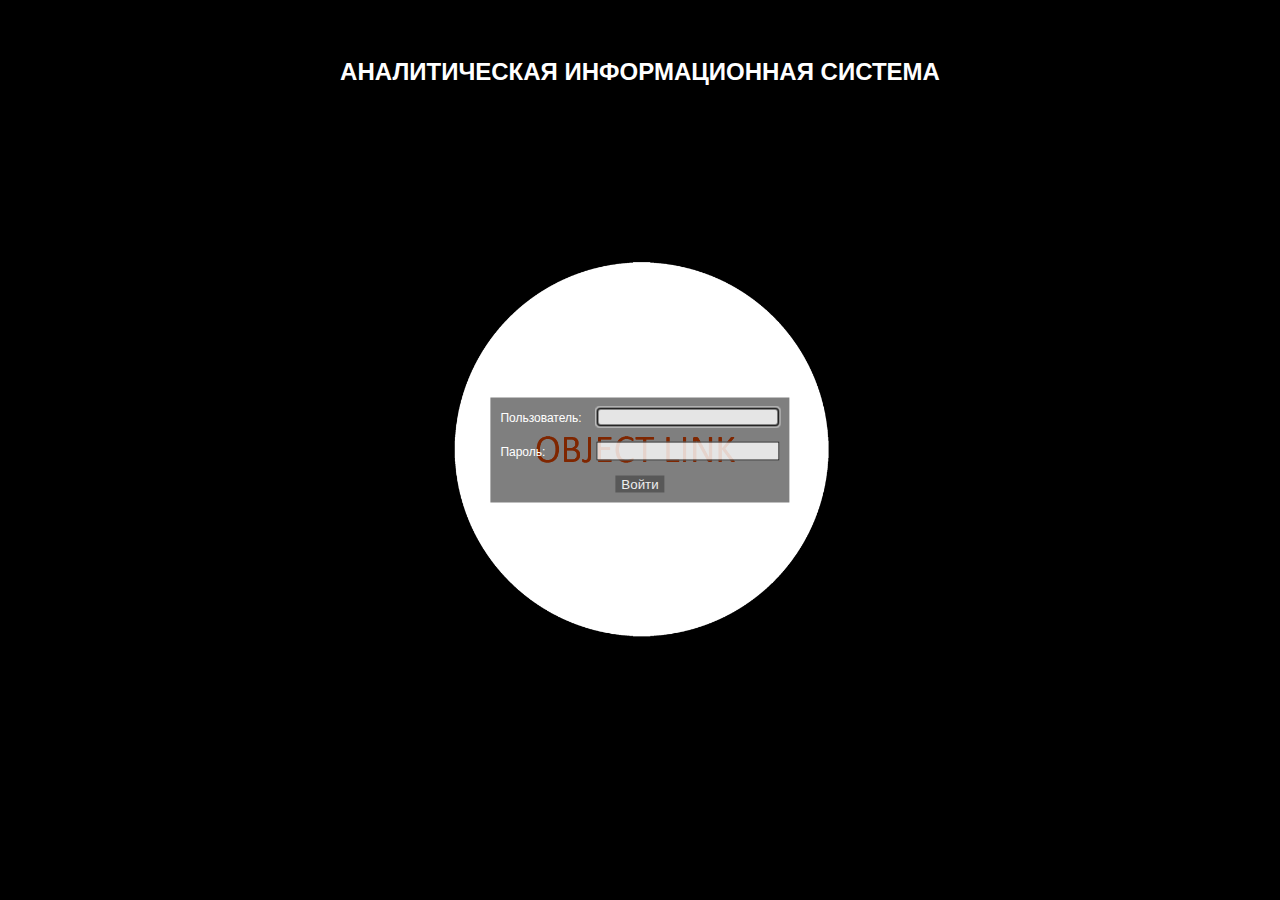
==== commit 93d707dd: "..." ====
--- a/index.html
+++ b/index.html
@@ -6,15 +6,13 @@
 		
 		<link rel="shortcut icon" href="/images/logo.png" type="image/png">
 
-		<link rel="stylesheet" href="modules/leaflet/leaflet_1.2.0.css" />
+		<link rel="stylesheet" href="front_js/leaflet/leaflet_1.2.0.css" />
 		<link rel="stylesheet" type="text/css" href="main.css?@">
 
-	<!--<script src="modules/jquery/jquery-3.2.1.min.js"></script>-->
-		<script src="modules/leaflet/leaflet_1.2.0.js"></script>
-		<script src="modules/leafletEditable/Leaflet.Editable.js"></script>
-		<script src="modules/md5/md5.js"></script>
-		<script src="service.js?@"></script>
-		<script src="map.js?@"></script>
+		<script src="front_js/leaflet/leaflet_1.2.0.js"></script>
+		<script src="front_js/leafletEditable/Leaflet.Editable.js"></script>
+		<script src="front_js/md5/md5.js"></script>
+		<script src="service.js"></script>
 	</head>
 	<body>
 		<div id="map" style="position:absolute; width:100%; height:100%"></div>
@@ -25,7 +23,7 @@
 			<div id='pLogin' style='background-color:rgba(0,0,0,0.5);' class="centered">
 				<form name="fLogin" onsubmit='return false;' id='fLogin'>
 				<table cellpadding="5" cellspacing="5">
-					<tr><td>Логин:</td><td> <input type='text' style='opacity:0.8; border:1px solid #000' id='eUser' autofocus></td></tr>
+					<tr><td>Пользователь:</td><td> <input type='text' style='opacity:0.8; border:1px solid #000' id='eUser' autofocus></td></tr>
 					<tr><td>Пароль:</td><td> <input type='password' style='opacity:0.8;  border:1px solid #000' id='ePassword' name='ePassword'></td></tr>
 					<tr><td colspan=2 align='center'><button id='bLogin'>Войти</button></td></tr>
 				</table>
@@ -34,2138 +32,63 @@
 		</div>
 	
 <script lang="javascript">
-var classes_;
-var classes;
-var classes2 = [];
-var classes3 = function(cid){ return findObjVal(classes,cid)};
-var classesGroup = [];
-var fs = 11;
-var frmPaintLayers = new Form(!"isModal");
-
-var mapProps = orm("getMapProps",["map"]);
-var map = L.map('map', {editable: true});
-L.tileLayer(mapProps.tileLayer, mapProps.tileLayerParams).addTo(map);
-map.setView(mapProps.setViewLatLng, mapProps.setViewZoom);
-map.editTools.on('editable:drawing:end editable:vertex:contextmenu',function(e){ if (isPaintMode) endPaint(e.layer); })
-var isPaintMode = false;
-var currentEditing;
-var currentEditingType;
-
-var storageObjectsLS = (window.localStorage && window.localStorage.storageObjects) ? window.localStorage.storageObjects : "[]";
-var storageObjects = JSON.parse(storageObjectsLS);
-var selectedObjects = [];
-var objectStorageFields = ["id", "n", "cid", "pid", "isClass"];
-var specialLinkedClasses;
-var frmObject = new Form(false);;
-var storageMapLayers = [];
-var isMapLinkEnabled = (window.localStorage && window.localStorage.isMapLinkEnabled) ? true : false;
-var setViewObject;
-var classesObjects = new ClassesObject();
-var classesChains;
-
-var globalstopFunction = false;
-
-gDom("bLogin").onclick = function(){
-	var auth = false;
-	var eUser = document.fLogin.eUser.value;;
-	var password = document.fLogin.ePassword.value;
-
-	var openview = function() {
-		console.time("initialization...");
-		classes_ = orm("gAnd",[[1],"n,id",false,"",false,true]);
-		classes = hash4arr(classes_);
-		for (var i=0; i < classes_.length; i++) classes2.push(parseInt(classes_[i][1]));
-		var arr = orm("gAnd",[[1,orm("gO",["Группа классов",true])],"id"]);
-		for (var i=0; i < arr.length; i++) classesGroup.push(parseInt(arr[i][0]));
-		refreshClassesObjects();
-		gDom("pLoginMain").hidden = true;
-		initializeMapLinkForm(map, frmPaintLayers);
-		frmPaintLayers.setCaption(cDom("LABEL","Слои привязки объектов к карте:")).style.color = "#ffdd00";
-		mapInit(map);
-		frmMainSetVisibleTrue();
-		console.timeEnd("initialization...");
-		console.log("classes count: "+classes_.length);
+	var currentuser = {id:0};
+	var frmObject = new Form(false);
+	frmObject.tb = cDom("table","",frmObject.getBody());
+	frmObject.tr = cDom("tr","",frmObject.tb);
+	frmObject.td = cDom("td","",frmObject.tr);
+	
+	function cL(o1,o2,c, callback, params){
+		orma("cL",{"o1":o1,"o2":o2,"c":c ? c : 1,"u":currentuser.id}, callback, params);
+	}
+	function gL(o1,o2, callback, params){
+		orma("gL",{"o1":o1,"o2":o2}, callback, params);
 	}
 	
-	var getLDAP = function() {
-		var callback = function(resp) {
-			var resp = JSON.parse(resp.data);
-			if (resp) {
-				openview();
+	gDom("bLogin").onclick = function(){
+		var o1 = md5(document.fLogin.ePassword.value);
+		var o2 = document.fLogin.eUser.value;
+		gL(o1,o2,function(d,p){
+			if (d && d.length) {
+				new LObject({ id:d[0][0], n:d[0][1], c:d[0][2], d:d[0][3], u:d[0][4], cnt:frmObject.td }).select();
 			} else {
+				getXmlHttpReq(function(d,p){
+					var d = JSON.parse(d);
+					if (d) { console.log(p.user); }///???
+
+				}, "php/ldap.php?p1="+p.user+"&p2="+p.password+"&p3=guss.ru", null, true, p);
 			}
-		}
-		getXmlHttpReq(callback, "php/ldap.php?p1="+eUser+"&p2="+password+"&p3=guss.ru", null, true);
+		}, {user:o2, password:document.fLogin.ePassword.value});
 	}
 	
-	var auth = orm("gLogin",[eUser, md5(password)]);
-	if (auth && auth.uid) {
-		currentUser = auth;
-		if (auth.auth) {
-			openview();
-		} else {
-			getLDAP();
-		}
-	}
-
-}
-
-function getPolicy(oid){ return orm("getPolicy",["cL",oid]); }
-
-function refreshClassesObjects(){
-	var cls = orm("getClassesWithParent",[]);
-
-	for (var i=0; i < classes2.length; i++){
-		var cid = classes2[i];
-		var cObject = new ClassObject(cid);
-		classesObjects.addClass(cObject);
-	}
-	for (var i=0; i < cls.length; i++){
-		var c = cls[i];
-		var c1 = classesObjects.getClass(+c[0]);
-		var c2 = classesObjects.getClass(+c[1]);
-		if (c1 && c2) {
-			c1.setParent(c2);
-			c2.setChild(c1);
-		}
+	function root(){
+		gDom("pLoginMain").hidden = true;
+		frmObject.setVisible(true);
+		var cnt = this.cnt;
+		var tb = cDom("table","",cnt);
+		var tr = cDom("tr","",tb);
+		var td = cDom("td","",tr);
+		var but = cDom("button",this.n,td);
+		
 	}
 	
-	return classesObjects;
-}
+	function LObject(params){
+		this.id = params.id;
+		this.n = params.n;
+		this.c = params.c;
+		this.d = params.d;
+		this.u = params.u;
+		this.select = typeof(window[this.n]) == "function" ? window[this.n] : params.select;
 
-//////////////
-function frmMainSetVisibleTrue(){
-	loadNewForm(currentUser.oid, currentUser.cid);
-}
-
-function loadNewForm(id, cid){
-	specialLinkedClasses = getSpecLinkedClasses()
-	var frm = frmObject;
-	frm.getBody().innerHTML = "";
-	frm.getCaption().innerHTML = "";
-	frm.setVisible(true);
-	frm.setWidth("450px");
-	initializeMainForm(frm);
-	
-	var n = orm("gN",[id]);
-	var isClass = false;
-	var rootObject = {"id":id, "cid":cid, "pid":0, "n":n, "isClass":isClass};
-	rootObject.cnt = frm.getBody();
-
-	if (window.localStorage && storageObjects.length && storageObjects[0].id != rootObject.id) {
-		storageObjects = [];
-		window.localStorage.storageObjects = "";
+		this.cnt = params.cnt;
+		this.but = params.but;
+		
+		this.pObject = params.pObject;
+		this.cObject = params.cObject;
+		this.child = [];
+	}	
+	LObject.prototype = {
 	}
-	var _rootObject = objectLoad(rootObject, false, true);
-
-	if (!storageObjects.length) {
-		_rootObject.but.dispatchEvent(new Event("click"));
-	} else {
-		runStorageObjects();
-	}
-
-}
-
-function runStorageObjects(){
-	var _storageObjects = storageObjects.slice();
-	for (var i=0; i < _storageObjects.length; i++){
-		var object = _storageObjects[i];
-		var but = gDom("but.object.id"+object.id+"pid"+object.pid);
-		var event = new Event("click");
-		event.isNotCalsCount = (i == _storageObjects.length-1 ? false : true);
-		if (but) but.dispatchEvent(event);
-	}
-}
-
-function getSpecLinkedClasses(){
-	return {map: getMapLinkedClasses()};
-}
-
-function getMapLinkedClasses(){
-	return getLinkedClasses(classes["Полигоны на карте"]).concat(
-		getLinkedClasses(classes["Привязка к карте"])
-	)
-}
-
-function getLinkedClasses(id){
-	var arr = orm("gAnd",[[id],"id,n",false,"",true,true]);
-	var ret = [];
-	for (var i=0; i < arr.length; i++){
-		ret.push(+arr[i][0]);
-	}
-	return ret;
-}
-
-function getAllObjectsFromClassLinkedObject(object, cid){
-	if (!object.isClass){
-		var pcid = object.id;
-		
-	}
-}
-
-function getClassChain(cid){
-	var ret = [cid];
-	var arr = orm("gAnd",[[cid],"id",false,"and id <> 1",false,true]);
-	for (var i=0; i < arr.length; i++){
-		var _cid = +arr[i][0];
-		if (_cid == +cid) continue;
-		ret.push(getClassChain(_cid));
-	}
-	//console.log(cid)
-	return ret;
-}
-///////
-
-function initializeMainForm(frm){
-	var cap = frm.getCaption();
-	var tb = cDom("table","",cap);
-		var tr =  cDom("tr","",tb);
-			var td =  cDom("td","",tr);
-				var eFilter =  cInp("edit","",td);
-				eFilter.classList.add("eobject");
-				eFilter.placeholder = "поиск по базе данных";
-				eFilter.style.width = "135px";
-			var td =  cDom("td","",tr);
-				var bAdd =  cDom("button","",td);
-				bAdd.innerHTML = "+";
-				bAdd.classList.add("eobject");
-				bAdd.title = "Добавление элемента в текщий элемент";
-			var td =  cDom("td","",tr);
-				var bUpd =  cDom("button","",td);
-				bUpd.innerHTML = "✎";
-				bUpd.style.fontFamily = "Windings 2";
-				bUpd.classList.add("eobject");
-				bUpd.title = "Изменение текущего элемента";
-			var td =  cDom("td","",tr);
-				var bDel =  cDom("button","",td);
-				bDel.innerHTML = "-";
-				bDel.classList.add("eobject");
-				bDel.title = "Удаление выделенных элементов";
-			var td =  cDom("td","",tr);
-				var bTable =  cDom("button","",td);
-				bTable.innerHTML = "#";
-				bTable.classList.add("eobject");
-				bTable.title = "Таблица";
-			var td =  cDom("td","",tr);
-				var bMap =  cDom("button","",td);
-				bMap.innerHTML = "🖈";
-				bMap.classList.add("eobject");
-				bMap.title = "Вкл отображение на карте";
-			var td =  cDom("td","",tr);
-				var bFiles =  cDom("button","",td);
-				bFiles.innerHTML = "❏";
-				bFiles.classList.add("eobject");
-				bFiles.title = "найти все файлы внутри текущей записи";
-			var td =  cDom("td","",tr);
-				var bSetup =  cDom("button","",td);
-				bSetup.innerHTML = "🛠";
-				bSetup.classList.add("eobject");
-				bSetup.title = "настройки пользователя";
-	
-	bSetup.onclick = function(){
-		userSetup();
-	}
-	
-	bFiles.onmousedown = function(e){
-		objectsGetFiles(e);
-	}
-	
-	bAdd.onclick = function(){
-		objectAdd(null, this);
-	}
-	
-	bUpd.onclick = function(){
-		objectUpd();
-	}
-	
-	bDel.onclick = function(){
-		if (selectedObjects.length) {
-			objectsDel();
-		} else {
-			objectDel(null,true);
-		}
-	}
-	
-	bTable.onclick = function(){
-		objectsTable()
-	}
-	
-	bMap.checked = !!isMapLinkEnabled;
-	if (bMap.checked) bMap.style.backgroundColor = "rgba(255,0,0,0.3)";
-	bMap.onclick = function(){
-		this.checked = !this.checked;
-		isMapLinkEnabled = this.checked;
-		window.localStorage.isMapLinkEnabled = isMapLinkEnabled ? "1" : "";
-		bMap.title = (this.checked ? "Выкл" : "Вкл")+" отображение на карте";
-		
-		if (this.checked) {
-			this.style.backgroundColor = "rgba(255,0,0,0.3)";
-			runStorageObjects();
-		} else {
-			this.style.backgroundColor = "rgba(0,0,0,0.3)";
-			clearStorageMapLayers();
-		}
-		refreshMapLinkForm(frmPaintLayers);
-	}
-}
-
-function userSetup(){
-	loadNewForm(currentUser.uid, classes["Пользователи"]);
-}
-
-function objectsGetFiles(e){
-	new ContextMenu([
-		new ContextMenuItem("Файлы", function(){ getSpecObjectFromStorageObjects(+classes["Файлы"]);	}, this), 
-		new ContextMenuItem("Фото", function(){ 
-			getSpecObjectFromStorageObjects(+classes["Фото"], function(data){
-				var frm = data;
-				var objects = frm.objects;
-				var images = [];
-				for (var i=0; i < objects.length; i++){
-					images.push(objects[i].n);
-				}
-				imagesPhotoGallery(images, frm.getCaption().innerHTML);
-				
-				var but = frm.getCaption().appendChild(cDom("button","Открыть фотобуклет"));
-				but.images = images;
-				but.style.height = "30px";
-				but.onclick = function(){
-					var data = {"caption":"г. Москва, Кирпичный пер., 17", "data":[{"caption":"Фото первого этажа", "images":images}]};
-					openWindow(domain+"php/booklet.php?data="+JSON.stringify(data));
-				}
-			});	
-		}, this), 
-	], e.pageX, e.pageY);
-}
-
-function objectAdd(object, bAdd){
-	object = object || (storageObjects.length ? storageObjects.slice(-1)[0] : null);
-	if (!object) return;
-
-	var lid = (!object.isClass || object.isGroup) ? ( object.isGroup ? object.id : object.cid ) : ( object.pobject.isGroup ? object.pobject.pid : object.pobject.id) ;
-	if (!object.isClass || object.isGroup) {
-		if (getPolicy(1)) {
-			var oid = object.id;
-			ObjectSelectForm(object, {caption: "Добавить новый класс в класс '"+orm("gN",[lid])+"':",defval:"",callback:function(n, object){
-				var newoid = n ? orm("cO",[n, classes["Класс"]]) : 0;
-				var newlink = newoid && lid ? orm("cL",[newoid, lid]) : 0;
-				if (classes2.indexOf(newoid)==-1) classes2.push(+newoid);
-				object.but.click(true);
-			}});
-		} else { alert("У вас нет прав для добавления класса!"); }
-	} else {
-		var cid = object.id;
-		var classname = classes3(cid);
-		
-		if (getPolicy(cid) || getPolicy(lid)) {
-			if (object.isFile){
-				objectUploadFile(object); 
-			} else if (object.isMap) {
-				objectMapAdd(object, bAdd);
-			} else {
-				var objname = orm("gN",[lid]);
-				var n = classname+(objname ? " "+objname + " " + Date.now() : "");// + " " + Date.now();
-				var newoid = n ? orm("cO",[n, cid]) : 0;
-				var newlink = newoid && lid ? orm("cL",[newoid, lid]) : 0;
-				if (newoid){
-					object.but.click(true);
-					var but = gDom("but.object.id"+newoid+"pid"+object.pid);
-					if (but) {
-						but.focus();
-						objectEdit(but.object, function(val, _object){
-							orm("uO", [_object.id, val, _object.pid]);
-							_object.pobject.but.click(true);
-							var but = gDom("but.object.id"+_object.id+"pid"+_object.pid);
-							if (but) but.click(true);
-						})
-					}
-				}
-				
-			}
-		} else { alert("У вас нет прав для добавления в класс '"+classname+"'!") };
-	}
-}
-
-function objectMapAdd(object, bAdd){
-	function startPaint(funcPaint){
-		L.DomEvent.stop;
-		var func = map.editTools["start"+funcPaint];
-		isPaintMode = true;
-		currentEditingType = funcPaint;
-		window.LAYER = func.call(map.editTools);
-	}
-
-	var layer;
-	var cidMapLink = object.id;
-	var cidMapLinkFunc = +classes["Функции отрисовки"];
-	var cidMapLinkFuncParams = +classes["Параметры функции отрисовки"];
-	var res = orm("gT",[[object.pcid,cidMapLink,cidMapLinkFunc,cidMapLinkFuncParams],[0,1,2,2],"and id"+cidMapLink+" is not null and id"+cidMapLinkFunc+" is not null limit 1"]);
-	if (res && res.length){
-		var layer = res[0];
-		var funcPaint = layer[5];
-		var funcPaintParams = layer[7];
-		console.log(funcPaint, funcPaintParams);
-		startPaint(funcPaint);
-		
-	} else {
-		var x = bAdd.getBoundingClientRect().left;
-		var y = bAdd.getBoundingClientRect().top;
-		new ContextMenu([
-			new ContextMenuItem("Marker", function(){ startPaint("Marker"); }, this), 
-			new ContextMenuItem("Polyline", function(){ startPaint("Polyline"); }, this), 
-			new ContextMenuItem("Polygon", function(){ startPaint("Polygon"); }, this), 
-			new ContextMenuItem("Circle", function(){ startPaint("Circle"); }, this), 
-		], x, y);
-	}
-}
-
-function objectEdit(object, callback){
-	var _but = object.but;
-	if (!_but) return;
-	var but = cDom("button");
-	but.style.width = "100%";
-	_but.parentElement.appendChild(but);
-	_but.remove();
-	but.innerHTML = ""
-	but.onclick = function(){ return false};
-	var defval = object.n;
-	but.innerHTML = "";
-	var objects = gAndObject(object.pobject, true);
-	var objectlist = ObjectListDom(objects);
-	var list = objectlist.list;
-	list.style.width = "300px";
-	list.classList.add("eobject");
-	var datalist = objectlist.datalist;
-	but.appendChild(list);
-	but.appendChild(datalist);
-	list.value = defval;
-	list.focus();
-	list.onkeydown = func;
-	list.onblur = func;
-
-	function func(e){
-		if (e.keyCode == 27) {
-			object.pobject.but.click(true);
-		} else if (!e.keyCode || e.keyCode == 13) {
-			callback(this.value, object)
-		}
-	}
-	
-}
-
-function objectUpd(object){
-	object = object || (storageObjects.length ? storageObjects.slice(-1)[0] : null);
-	if (!object) return;
-	var _n = object.n;
-
-	var cid = object.isClass ? 1 : object.cid;
-	if (getPolicy(cid)) {
-		objectEdit(object, function(val, _object){
-			var object = _object;
-			var pobject = object.pobject;
-			var oid_ = pobject.id;
-			var cid_ = pobject.cid;
-			var o1 = object.id;
-			var o2 = object.isClass ? object.pcid : object.pid;
-			var cid = object.isClass ? 1 : object.cid;
-			var _n = object.n;
-			var n = val;
-			
-			if ( n && n != _n ){
-				var newoid = orm("mO",[n, cid, o1]);
-				if (newoid) {
-					orm("cL",[newoid, o2]);
-					orm("nL",[o1, o2]);
-				}
-				console.log(n, cid, o1, o2);
-				if (pobject) pobject.but.click(true);
-			}
-		})
-	} else { alert("У вас нет прав для изменения записи '"+_n+"'!") };
-
-
-}
-
-function objectDel(object, refreshPObject){
-	object = object || (storageObjects.length ? storageObjects.slice(-1)[0] : null);
-	if (!object) return;
-	
-	var pobject = object.pobject;
-	var o1 = object.id;
-	var lid = !object.isClass ? object.pid : ( pobject.isGroup ? pobject.id : pobject.cid );
-	var n_ = orm("gN",[o1]);
-
-	if (getPolicy(o1)) {
-		if ( confirm("Удалить запись '"+n_+"' из '"+orm("gN",[lid])+"'?") ){
-			var res = orm("nL",[o1, lid]);
-			if (res) { 
-				if ((object.isMap || object.isMapLinked) && object.layers && object.layers.length) { object.layers.forEach( function(layer){ layer.remove(); } ) };
-				if (pobject && refreshPObject) pobject.but.click(true);
-			};
-		}
-	} else { alert("У вас нет прав для удаления записи '"+n_+"'!") };
-
-
-}
-
-function objectsDel(objects){
-	objects = objects || selectedObjects;
-	if (!objects || !objects.length) return;
-	
-	var pobject = objects[0].pobject; 
-
-	for (var i=0; i < objects.length; i++) {
-		var object = objects[i];
-		objectDel(object);
-	}
-
-	if (pobject) pobject.but.click(true);
-
-}
-
-function objectUploadFile(object){
-	var cids = [object.id] || [classes["Файлы"]];
-	var domSelFiles = cInp("FILE");
-	domSelFiles.multiple = true;
-	var bSend = cDom("BUTTON","Загрузить файлы");
-	bSend.domSelFiles = domSelFiles;
-	bSend.object = object;
-	bSend.onclick = function(){
-		var oid = this.object.pobject.id;
-		var files = this.domSelFiles.files;
-		var count = 0;
-		for (var i=0; i < files.length; i++) {
-			var formData = {"MAX_FILE_SIZE": 0, "uploadPath": "../data/"+oid+"/", "uploadId": oid, "uploadCids": JSON.stringify([cids]), "userfile[]": this.domSelFiles.files[i], "u": currentUser.uid};
-			getXmlHttpReq(function(result){
-				if (result.data && result.data.length) count++;
-				console.log("fileupload",result);
-			}, "php/uploadFiles.php", formData, false)
-		};
-		if (count < files.length) alert ("Были загружены не все выбранные файлы!");
-		object.but.click(true);
-	}
-	domSelFiles.click();
-	domSelFiles.onchange = function(){
-		bSend.onclick();
-	}
-}
-
-////////////////////
-function objectsTable(_classes, _links, _hidden, _cond){
-//	var _object = storageObjects[0];
-//	cid = (_object.isClass ? _object.id : _object.cid);
-	_links = _links || [];
-	_hidden = _hidden || [];
-	var cond = _cond || "";
-
-	if (!_classes) {
-		var _object = storageObjects[storageObjects.length-1];
-		var _pobject = _object;
-		var cn = "";
-		
-		if (_object.isClass) {
-			cn = _object.isGroup ? "" : classes3(_object.isClass ? _object.id : _object.cid);
-			_pobject = storageObjectsGet(_object.pid);
-		}
-		_classes = [classes3(_pobject.cid)];
-		if (cn) _classes.push(cn);
-		cond = " and `id_"+classes3(_pobject.cid)+"` = "+_pobject.id;
-		
-		/*if (!_object.isClass) {
-			objects = gAndObject(_object);
-			for (var i=0; i < objects.length; i++){
-				if (classesGroup.indexOf(+objects[i][0])>=0) continue;
-				_classes.push(objects[i][1]);
-				if (ind) _links.push([_classes.length-1, _classes.length-2]);
-			}
-		}*/
-	}
-
-//	_classes = _classes || [classes3(cid)];
-	
-	var rows = orm("gT2",[_classes,_links,[],false,null,cond]);
-	var tb = cDom("table");
-	var tbstr = ["<table>"];
-	tb.setAttribute("border",1);
-	var frm = new Form(true);
-	frm.setVisible(true);
-	frm.getBody().appendChild(tb);
-	frm.classes = _classes;
-	frm.links = _links;
-	frm.tb = tb;
-	frm.hiddenclasses = _hidden;
-	frm.cond = cond;
-	
-	var tr = cDom("tr","",tb);
-	var td = cDom("td","",tr);
-	td.setAttribute("colspan",_classes.length);
-	var bExcel = cDom("button");
-	var img = cDom("img");
-	bExcel.appendChild(img)
-	img.src = "images/excel.png";
-	img.style.width = "32px";
-	bExcel.tbstr = tbstr;
-	td.appendChild(bExcel).onclick = function(){
-		tableToExcel(this.tbstr.join(""), "Отчет"+Date.now())
-	}
-	td.style.textAlign = "left";
-
-	var tr = cDom("tr","",tb);
-	tbstr.push("<tr>");
-	for (var i=0; i < _classes.length; i++){
-		if (frm.hiddenclasses.indexOf(i) >=0) continue;
-		var td = cDom("td","",tr);
-		var id = classes[_classes[i]]
-		var cid = id;
-		var n = _classes[i];
-		var pid = i>0 ? classes[_classes[i-1]] : 0;
-		var object = new ObjectButton({id:id,n:n,cid:cid,isClass:true,pid:pid});
-		object.ind = i;
-		var bAdd = new ButTableClassAdd(object);
-		var bDel = new ButTableClassDel(object);
-		bAdd.frm = frm;
-		bDel.frm = frm;
-		td.appendChild(bDel.div);
-		td.appendChild(bAdd.div);
-		td.appendChild(object.but);
-		td.style.textAlign = "right"
-		td.ind = i;
-		td.cid = cid;
-		tbstr.push("<th>"+n+"</th>");
-	}
-	tbstr.push("</tr>");
-
-	for (var i=0; i < rows.length; i++){
-		var tr = cDom("tr","",tb);
-		tbstr.push("<tr>");
-		var row = rows[i];
-		for (var j=0; j < row.length/2; j++){
-			if (frm.hiddenclasses.indexOf(j) >=0) continue;
-			var cid = classes[_classes[j]];
-			var ind = j*2;
-			var td = cDom("td","",tr);
-			var id = row[ind+0];
-			var n = row[ind+1];
-			var pid = j>0 ? row[(j-1)*2] : 0;
-			td.appendChild(new ObjectButton({id:id,n:n,cid:cid,isClass:false,pid:pid}).but);
-			td.ind = j;
-			td.cid = cid;
-			tbstr.push("<td>"+n+"</td>");
-		}
-		tbstr.push("</tr>");
-	}
-	tbstr.push("</table>");
-}
-
-function tableToExcel(html, filename) {
-	let uri = 'data:application/vnd.ms-excel,'+encodeURIComponent( html );
-	var link = document.createElement('a');
-	link.download = filename;
-	link.href = uri;
-	link.click();
-}
-
-function ObjectButton(params){
-	this.id = params.id;
-	this.n = params.n;
-	this.cid = params.cid;
-	this.pid = params.pid;
-	this.isClass = params.isClass || false;
-	this.but = cDom("button");
-	this.but.innerHTML = this.n;
-	this.but.style.width = "100%";
-	this.but.style.textAlign = this.isClass ? "center" : "left";
-	this.but.style.fontWeight = this.isClass ? "bold" : "normal";
-	this.but.object = this;
-	this.but.onclick = function(){
-		console.log(this.object);
-	}
-	this.cobject = classesObjects.getClass(this.cid)
-}
-
-function ButTableClassAdd(object){
-	var that = this;
-	this.but = cDom("button");
-	this.object = object;
-	this.ind = object.ind;
-	this.but.innerHTML = "+";
-	this.but.title = "Добавить класс";
-	this.but.object = this.object;
-
-	this.selectcallback = function(value, cObject){
-		if (cObject && cObject.isClassGroup) {
-			alert("Вы выбрали группу классов, выберите класс внутри этой группы!")
-			cObjectChildSelectOptions(cObject, that.selectcallback, that.select);
-		} else {
-			var _classes = that.frm.classes;
-			var _links = that.frm.links;
-			
-			if (_classes.indexOf(value) >= 0) {
-				var cells = that.frm.tb.getElementsByTagName("td");
-				for (var i=0; i < cells.length; i++){ 
-					if (cells[i].cid == classes[value] && cells[i].hidden) {
-						cells[i].hidden = false;
-						that.frm.hiddenclasses.splice(i,1);
-					} 
-				}
-			} else {
-				_classes.push(value);
-				_links.push([_classes.length-1, that.ind]);
-				that.frm.setVisible(false);
-				objectsTable(_classes, _links, that.frm.hiddenclasses, that.frm.cond);
-			}
-		}
-	}
-	this.select = cObjectChildSelectOptions(this.object.cobject, this.selectcallback);
-	
-	this.div = cDom("DIV");
-	this.div.appendChild(this.but);
-	this.but.div = this.div;
-	this.but.select = this.select;
-	
-	this.but.onclick = function(){
-		this.div.appendChild(this.select);
-	}
-}
-
-function ButTableClassDel(object){
-	var that = this;
-	this.but = cDom("button");
-	this.object = object;
-	this.ind = object.ind;
-	this.but.innerHTML = "&times;";
-	this.but.title = "Убрать класс";
-	this.but.object = this.object;
-
-	this.div = cDom("DIV");
-	this.div.appendChild(this.but);
-	this.but.div = this.div;
-	
-	this.but.onclick = function(){
-		var _classes = that.frm.classes;
-		var _links = that.frm.links;
-		var cells = that.frm.tb.getElementsByTagName("td");
-		if (that.frm.hiddenclasses.indexOf(that.ind) == -1) that.frm.hiddenclasses.push(that.ind);
-		
-		for (var i=0; i < cells.length; i++){ if (cells[i].ind == that.ind) cells[i].hidden = true; }
-	}
-}
-
-function cObjectChildSelectOptions(cObject, callback, select){
-	var child = cObject ? cObject.child : [];
-	var selectDom = select || cDom("select");
-	if (select) selectDom.innerHTML = "";
-	var opt = cDom("option","Нажмите для выбора...",selectDom);
-	for (var i=0; i < child.length; i++){
-		var id = child[i].cid;
-		var n = classes3(id);
-		var opt = cDom("option",n,selectDom);
-		opt.value = n;
-	}
-	selectDom.callback = callback;
-	selectDom.cObjects = child;
-	selectDom.onchange = function(){
-		this.callback(this.value, this.cObjects[this.selectedIndex-1]);
-	}
-	return selectDom;
-}
-//////////////////////////
-
-function objectLoad(params, isNotCalsCount, notPadding){
-	var object = {};//new Object();
-	var tb = cDom("table");
-	tb.classList.add("tbobject");
-		var tr = cDom("tr","",tb);
-			var td = cDom("td","",tb);
-				var tb2 = cDom("table","",td);
-				tb2.classList.add(notPadding ? "tbobjectnotpadding" : "tbobject");
-					var tr21 = cDom("tr","",tb2);
-						var td21 = cDom("td","",tr21);
-						var sel =  cInp("checkbox","",td21);
-						sel.classList.add("checkbox-custom");
-						var td22 = cDom("td","",tr21);
-						var but = cDom("button","",td22);
-						td22.style.width = "100%";
-		var tr1 = cDom("tr","",tb);
-			var td1 = cDom("td","",tr1);
-		var tr2 = cDom("tr","",tb);
-			var td2 = cDom("td","",tr2);
-
-	td1.style.textAlign = "left";
-	td2.style.textAlign = "left";
-	tb.style.width = "100%";
-	tb2.style.width = "100%";
-	tr1.hidden = true;
-	tr2.hidden = true;
-
-	object.cnt = tb;
-	object.but = but;
-	object.sel = sel;
-	object.tr1 = tr1;
-	object.tr2 = tr2;
-	object.td1 = td1;
-	object.td2 = td2;
-	object.n = params.n;
-	object.id = params.id;
-	object.cid = params.cid;
-	object.pid = params.pid;
-	object.pcid = params.pcid;
-	object.isClass = params.isClass;
-	object.isGroup = params.isGroup;
-	object.pobject = params.pobject;
-	object.childobjects = [];
-	
-	but.caption = object.isGroup ? "["+object.n+"...]" : object.n;
-	but.innerHTML = but.caption;
-	but.style.textAlign = "left";
-	but.style.width = "100%";
-	but.style.color = object.isClass ? ( object.isGroup ? "#dd9900" : "#ffdd00" ) : "fff";
-	but.style.fontWeight = object.isClass ? "bold" : "none";
-	but.style.fontSize = object.isClass ? 12+"px" : 11+"px"; 
-	but.object = object;
-	but.id = "but.object.id"+object.id+"pid"+object.pid;
-
-	sel.object = object;
-	sel.disabled = true;
-	sel.checked = false;
-	sel.setAttribute("tabindex","-1");
-	if (object.isClass && !object.isGroup && !isNotCalsCount) {
-		var objectsCount = gAndObject(object).length;//speed 152ms vs 470ms in 16st => 3/1-2/1
-		but.innerHTML = but.caption + " ("+objectsCount+")";
-	}
-	
-	params.cnt.appendChild(tb);
-	ifObject(object);
-	
-	return object;
-}
-
-function gAndObject(object, notParentLink){
-	var and = [object.isClass ? object.id : object.cid];
-	if (object.isClass && !object.isGroup && object.pid && !notParentLink) and.push(object.pid);
-	return orm("gAnd",[and, "id,n", object.isClass && !object.isGroup, "and id<>1 order by c desc, n ", false, !object.isClass]);
-}
-
-function getSpecObjectFromStorageObjects(cid, callback){
-	cid = +cid || +classes["Файлы"];
-	frm = new Form(false);
-	frm.setVisible(true);
-	frm.setWidth("400px");
-	frm.objects = [];
-	var imgloading = frm.getBody().appendChild(cDom("img"));
-	imgloading.src = "images/loading.gif";
-	imgloading.id = "imgLoadingGetSpecObjectFromStorageObjects";
-	
-	cap = [];
-	for (var i=0; i < storageObjects.length; i++){
-		var object = storageObjects[i];
-		if (!object.isClass) { cap.push(object.n); }
-	}
-					
-	frm.getCaption().appendChild(cDom("label",classes3(cid)+": "+cap.join(", ")));
-	
-	if (!classesChains) classesChains = new ClassesChains(classesObjects.getClass(1383));
-	classesChains.gAnd(cid, function(data, islast, params){
-		var frm = params.frm;
-		var cnt = frm.getBody();
-		var tb = cDom("table","",cnt);
-		for (var i=0; i < data.length; i++){
-			var n = data[i][0];
-			var but = cDom("button",n, cDom("tr","",cDom("tr","",tb)) );
-			var object = {isFile:true, isClass:false, n:n, cid:cid, but:but};
-			but.object = object;
-			ifObjectIsFile(object);
-			frm.objects.push(object);
-		}
-		if (islast) {
-			alert("Поиск и загрузка информации завершена!");
-			gDom("imgLoadingGetSpecObjectFromStorageObjects").remove();
-			callback(frm);
-		}
-	}, {frm:frm})
-
-}
-
-////////////ifObject
-function ifObject(object){
-	object.isStandart = true &&
-		!ifObjectIsScript(object) &&
-		!ifObjectIsLink(object) &&
-		!ifObjectIsFile(object);
-		
-	ifObjectIsObject(object);
-	ifObjectIsMap(object);
-	ifObjectIsMapLinked(object);
-}
-
-function ifObjectIsObject(object){
-	function onclick(e){
-		var object = this.object;
-		if (!object.isStandart) return;
-		storageObjectsAdd(object);
-		selectedObjects = [];
-		if (window.localStorage) window.localStorage.storageObjects = JSON.stringify(storageObjects, objectStorageFields);
-		object.td1.innerHTML = "";
-		object.td2.innerHTML = "";
-		var objects = gAndObject(object);
-		var tb = object.td1.appendChild(cDom("table"));
-		tb.style.width = "100%";
-		tb.classList.add("tbobject");
-		object.tr1.hidden = !objects.length;
-		if (object.isClass && !object.isGroup) this.innerHTML = this.caption + " ("+objects.length+")";
-		object.childobjects = [];
-		for (var i=0; i < objects.length; i++){
-			var o = objects[i];
-			var tr = tb.appendChild(cDom("tr"));
-			var td = tr.appendChild(cDom("td"));
-			var isGroup = classesGroup.indexOf(+o[0]) >= 0;
-			var params = {
-				"id"		: +o[0], 
-				"n"			: o[1], 
-				"cid"		: +(!object.isClass || isGroup ? object.cid : object.id), 
-				"pid"		: +(object.isClass ? object.pid : object.id), 
-				"pcid"		: +(object.isClass ? object.id : object.cid), 
-				"isClass"	: (classes2.indexOf(+o[0])>=0), 
-				"isGroup"	: isGroup,
-				"cnt"		: tb, 
-				"pobject"	: object
-			};
-			var _object = objectLoad(params, e.isNotCalsCount);
-			_object.pobject.childobjects.push(_object);
-			_object.sel.disabled = false;
-			_object.sel.checked = false;
-			
-			_object.sel.onchange = function(){
-				var object = this.object;
-				if (selectedObjects.length){
-					for (var i=0; i < selectedObjects.length; i++){
-						if ( selectedObjects[i].id == object.id ){
-							selectedObjects.splice(i,1)
-						}
-						if (this.checked) selectedObjects.push(object);
-					}
-				} else {
-					if (this.checked) selectedObjects.push(object);
-				}
-			}
-			
-		}
-		if (object.pobject) {
-			object.pobject.td2.appendChild(object.cnt);
-			object.pobject.tr2.hidden = false;
-			object.pobject.tr1.hidden = true;
-		}
-		
-		object.sel.onchange = function(){
-			var object = this.object;
-			selectedObjects = [];
-			var childobjects = object.childobjects;
-			if (childobjects && childobjects.length){
-				for (var j=0; j < childobjects.length; j++){
-					var sel = childobjects[j].sel;
-					sel.checked = this.checked;
-					if (this.checked) selectedObjects.push(childobjects[j]);
-				}
-			}
-		}
-
-		if (object.pobject) {
-			object.pobject.sel.disabled = true;
-			object.pobject.sel.checked = false;
-		}
-		object.sel.disabled = false;
-		object.sel.checked = false;
-		this.focus();
-		
-		if (!e.isNotCalsCount) console.log("id:",object.id,",cid:",object.cid,",pid:",object.pid,",pcid:",object.pcid);
-	}
-	object.but.addEventListener("click", onclick);
-
-	object.but.addEventListener("contextmenu", function(){
-		var object = this.object;
-		var isStandart = object.isStandart;
-		object.isStandart = true;
-		var event = new Event("click");
-		object.but.dispatchEvent(event);
-		object.isStandart = isStandart;
-		return false;
-	});
-	
-	object.but.onkeydown = function(e){
-		if (e.key == "Insert") { if (e.target.nodeName != "INPUT") {objectAdd(this.object); return false}}
-		if (e.key == "Delete") { if (e.target.nodeName != "INPUT") {objectDel(this.object, true); return false;} }
-		if (e.key == "F2") { if (e.target.nodeName != "INPUT") {objectUpd(this.object); return false;} }
-
-	};
-	
-	return onclick;
-}
-
-function storageObjectsAdd(_object){
-	for (var i=0; i < storageObjects.length; i++){
-		var object = storageObjects[i];
-		if (_object.id == object.id) {
-			storageObjects.splice(i);
-			break;
-		}
-	}
-	
-	storageObjects.push(_object);
-	return _object
-}
-
-function storageObjectsGet(id){
-	for (var i=0; i < storageObjects.length; i++){
-		var object = storageObjects[i];
-		if (object.id == id) {
-			return object;
-		}
-	}
-}
-
-function ifObjectIsScript(object){
-	var cid = object.isClass ? object.id : object.cid;
-	object.isScript = (cid == classes["Скрипты"]);
-	
-	if (object.isScript && !object.isClass){
-		object.but.addEventListener("click",  function(e){
-			var object = this.object;
-			if (object.isStandart) return;
-			var func = orm("gAnd",[[object.id, classes["Функция скрипта"]],"id,n",true]);
-			funcid = func && func.length ? func[0][0] : undefined;
-			funcn = func && func.length ? func[0][1] : undefined;
-			var params = orm("gAnd",[[object.id, classes["Параметры функции скрипта"]],"id,n",true]);
-			params = params && params.length && params[0][1][0] == "{" ? JSON.parse(params[0][1]) : undefined;
-			if (funcn && params){ window[funcn](params) } else { alert("Ошибка при запуске скрипта `"+object.n+"`!") };
-		});
-		return true;
-	}
-	return false;
-}
-
-function ifObjectIsLink(object){
-	var cid = object.isClass ? object.id : object.cid;
-	object.isLink = (cid == classes["Ссылки"]);
-	
-	if (object.isLink && !object.isClass){
-		object.but.addEventListener("click",  function(){
-			var object = this.object;
-			if (object.isStandart) return;
-
-			var ind = object.n.indexOf("(");
-			var uri = ind >=0 ? object.n.slice(ind+1,-1) : object.n;
-			openWindow(uri);
-
-		});
-		return true;
-	}
-	return false;
-}
-
-////////
-function ifObjectIsFile(object){
-	var cid = object.isClass ? object.id : object.cid;
-	object.isFile = ((cid == classes["Файлы"]) || (cid == classes["Фото"]));
-
-	if ( object.isFile && !object.isClass ){
-		var txt = {value: object.n/*orm("gN",[object.id])*/};
-		var img = new Image();
-		var fn = txt.value;
-
-		var arr = fn.split(".");
-		var arrIm = ['jpg','bmp','png','gif','tif','JPG','BMP','PNG','GIF','TIF'];
-		var ext = arr[arr.length-1];
-
-		img.fn = fn;
-		var cap = (fn) ? fn.split("/")[fn.split("/").length-1] : "";
-
-		if (arr && arr.length && ~arrIm.indexOf(ext)) {
-			img.src = domain+url2cp1251(fn);
-			img.width = 32;
-			cap = "";
-		} else {
-			var iconFile = getIconFile(fn);
-			img.src = domain+iconFile;
-			img.width = 16;
-		}
-
-		object.but.innerHTML = cap;
-		img.style.cursor = "pointer";
-		object.but.fn = fn;
-		object.but.addEventListener("click",  function(){
-			var object = this.object;
-			if (object.isStandart) return;
-			openWindow(domain+url2cp1251(this.fn));
-		});
-		object.but.appendChild(img);
-		return true;
-	} else if ( object.isFile && object.isClass ){
-		if (cid == classes["Фото"]) {
-			object.but.addEventListener("click",  function(){
-				var object = this.object;
-				var pobject = object.pobject
-				objectPhotoGallery(pobject);
-			});
-		}
-	}
-
-	return false;
-}
-
-function imagesPhotoGallery(images, caption){
-	var frm = new Form(true);
-	frm.setVisible(true);
-	frm.getCaption().innerHTML = caption;
-	var container = frm.getBody();
-
-	var tb = container.appendChild(cDom("TABLE"));
-	var tr = tb.appendChild(cDom("TR"));
-	tb.style.width = "100%";
-	var tdImg = tr.appendChild(cDom("TD"));
-	tdImg.setAttribute("align", "center");
-	tdImg.style.width = "100%";
-
-	var imgContainer = cDom("DIV");
-	tdImg.appendChild(imgContainer);
-
-	imgContainer.style.height = getWindowHeight() - 150 + "px";
-
-	var imgObject = new Image();
-	if (images && images.length) {
-		var imgInd = 0;
-		
-		imgObject.src = domain+images[imgInd];
-		imgObject.style.cursor = "pointer";
-		imgContainer.appendChild(imgObject);
-		
-		imgObject.style.maxWidth = "100%";
-		imgObject.style.maxHeight = "100%";
-		imgObject.title = "кликните для перехода на следующее фото";
-
-		if (parseInt(getComputedStyle(imgObject).width) / parseInt(getComputedStyle(imgObject).height) > 1) {
-			if (getComputedStyle(imgObject).width > getComputedStyle(imgContainer).width)
-				imgObject.style.width = getComputedStyle(imgContainer).width
-		} else {
-			if (getComputedStyle(imgObject).height > getComputedStyle(imgContainer).height)
-				imgObject.style.height = getComputedStyle(imgContainer).height
-		}
-		
-		imgObject.onclick = function(){
-			imgInd = (imgInd >= (images.length-1)) ? 0 : imgInd+1;
-			this.src = domain+images[imgInd];
-		}
-	}
-}
-
-function objectPhotoGallery(pobject){
-	var lid = pobject.id;
-	var n = pobject.n;
-	var cid = pobject.cid;
-	var photoCid = classes["Фото"];
-	var images = orm("gT2id",[[cid,photoCid],[],[],false,["o"+photoCid+""],"and id_o"+cid+" ="+lid+" order by id_o"+cid+""]);
-	imagesPhotoGallery(col2array(images), n)
-}
-
-function col2array(data){
-	result = [];
-	data.forEach(function(value) {
-		result.push(value[0]);
-	});
-	return result;
-}
-
-
-////////
-function ifObjectIsMap(object){
-	var cid = object.isClass ? object.id : object.cid;
-	object.isMap = (cid == classes["Привязка к карте"] || cid == classes["Полигоны на карте"]);
-	
-	if ( object.isMap && object.isClass ){
-		setViewObject = object;
-		var coord;
-		var p = getPaint(object.pid)[0];
-		if (p) {
-			mapProps.mapFunctions.forEach(function(prop){ if (p.paintFunc == prop.drawFunc) coord = p[prop.getLatLngFunc](); })
-			if (coord && coord.length) coord = coord[0];
-			if (coord && coord.length) coord = coord[0];
-		}
-		
-		if (coord && coord.lat) {
-			map.setView([coord.lat, coord.lng], 18);
-		}
-		return true;
-	} else if ( object.isMap && !object.isClass ){
-		var p = getPaint(object.pid);
-		if (p) {
-			//object.layer = p[0];
-			object.layers = p;
-		}
-		return true;
-	}
-	return false;
-}
-
-function ifObjectIsMapLinked(object){
-	var cid = object.isClass ? object.id : object.cid;
-	object.isMapLinked = specialLinkedClasses.map.indexOf(cid)>=0;
-	
-	if ( object.isMapLinked && !object.isClass ) {//speed test without specialLinkedClasses with gAnd ~ 150ms vs 400ms in 8st and 400ms vs 800ms in 16st => 1/2-1/3
-		object.but.onmouseover = function(){
-			var object = this.object;
-			var layers = getObjectMapLayer(object);
-			if (layers && layers.length && layers[0].paintFunc != "Marker") {
-				object.layers = layers;
-				for (var i=0; i < layers.length; i++)
-					layers[i].setStyle({color:"#ff0000", weight:2});
-			}
-		}
-		
-		object.but.onmouseout = function(){
-			var object = this.object;
-			var layers = getObjectMapLayer(object);
-			if (layers && layers.length && layers[0].paintFunc != "Marker") {
-				object.layers = layers;
-				for (var i=0; i < layers.length; i++)
-					layers[i].setStyle(layers[i].paintFuncParams);
-			}
-		}
-		
-		return true;
-	} else if (object.isMapLinked && object.isClass && isMapLinkEnabled){
-		drawClassMapLayer(object);
-		return true;
-	}
-	return false;
-}
-
-function getObjectMapLayer(object){
-	var layers;
-	if (object.layers) {
-		layers = object.layers;
-	} else {
-		layers = getPaint(object.id);
-		//object.layer = layers[0];
-		object.layers = layers;
-	}
-	return layers;
-}
-
-function drawClassMapLayer(object, isClassAllObjects){
-	var params;
-	var func;
-	if (!isClassAllObjects) {
-		var objects = gAndObject(object);
-		
-		if (objects && objects.length){
-			var ids = [];
-			for (var i=0; i < objects.length; i++){
-				ids.push(objects[i][0]);
-			}
-		}
-		params = {"id":object.pid, "cid":object.id, "ids":ids};
-		func = drawObjectMapLayer;
-	} else {
-		params = {"cid":object.id};
-		func = drawClassAllObjectMapLayer;
-	}
-	
-	if (params) {
-		func(params, function(layer){
-			var exist = false;
-			for (var i=0; i < storageMapLayers.length; i++){
-				if (storageMapLayers[i] && storageMapLayers[i].cid == layer.cid) {
-					var _layer = storageMapLayers[i];
-					storageMapLayers[i] = layer;
-					_layer.clearLayers();
-					_layer.remove();
-					exist = true;
-					break;
-				}
-			}
-			if (!exist) {
-				storageMapLayers.push(layer);
-				exist = true;
-			}
-			if (exist) {
-				layer.addTo(map);
-				refreshMapLinkForm(frmPaintLayers);
-				ifObjectIsMap(setViewObject);
-			}
-		});
-	}
-}
-
-function drawClassAllObjectMapLayer(object, callback){
-	var cid = +object.cid;
-	var mapLinkCids = [classes["Полигоны на карте"],classes["Привязка к карте"]];
-	var paintFuncCid = classes["Функции отрисовки"];
-	var paintFuncParamsCid = classes["Параметры функции отрисовки"];
-	var coordsCid = classes["Координаты на карте"];
-	var oldcids = [ +classes["Земельные участки"],+classes["Здания и сооружения"],+classes["Электроснабжение"],+classes["Водоснабжение"],+classes["Теплоснабжение"],+classes["Водоотведение"] ];
-	var oldcidsind = oldcids.indexOf(cid);
-	mapLinkCid = (oldcidsind >= 0) ? mapLinkCids[0] : mapLinkCids[1];
-	
-	var _params1 = {"cid":cid, "oldcidsind" : oldcidsind};
-	orma("gT2id",[	[cid, mapLinkCid, coordsCid, paintFuncCid,paintFuncParamsCid], [[2,1],[3,1], [4,1]],[],false,
-		["o"+coordsCid+"","id_o"+mapLinkCid+"","id_o"+cid+"","o"+paintFuncCid+"","o"+paintFuncParamsCid+""],
-		" and id_o"+coordsCid+" is not null order by id_o"+mapLinkCid+", id_o"+coordsCid ], function(result)
-		{
-			var coords = result.data;
-			//console.log(coords[coords.length-1])
-			var params1 = result.params;
-			if (!coords || !coords.length) return;
-			var latlngs = [];
-			var polyId = coords[0][1];
-			var objId = coords[0][2];
-			var layer = L.layerGroup();
-
-			var paintFunc = coords[0][3] ? coords[0][3] : "";
-			var paintFuncParams = paintFunc && coords[0][4] ? JSON.parse(coords[0][4]) : "";
-
-			if (paintFunc == "Marker") paintFuncParams = paintFuncParams ? {"icon":L.icon(paintFuncParams)} : 
-				(params1.cid == classes["Арендаторы"] ? {"icon":L.icon({"iconUrl":"images/arendator.png"})} : null) ;
-			if (paintFunc == "Circle") {paintFuncParams = {"radius":1, "color":"#ffff00"}; }
-			
-			var oldcidsind = params1.oldcidsind;
-			if (!paintFunc) {//Полигоны на карте
-				paintFunc = (oldcidsind>=0 && oldcidsind<2) ? "Polygon" : "Polyline";
-				paintFuncParams = {"weight":1, "color": paintFunc == "Polygon" ? "#00ff00" : 
-					oldcidsind == 2 ? "#ffff00" : oldcidsind == 3 ? "#0000ff" :	oldcidsind == 4 ? "#ff9900" : oldcidsind == 5 ? "#aa6600" : "#ffff00"
-				};
-			}
-
-			function _endPaint(latlngs){
-				if (latlngs && latlngs.length) {
-					if (latlngs.length == 1) {
-						if (paintFunc == "Polyline" || paintFunc == "Polygon") return;
-						latlngs = latlngs[0];
-					}
-					var p = L[paintFunc.toLowerCase()](latlngs, paintFuncParams).addTo(layer);
-					p.cid = params1.cid;
-					layer.cid = params1.cid;
-					p.paintFunc = paintFunc;
-					p.paintFuncParams = paintFuncParams;
-					
-					p.oid = polyId;
-					p.cid = cid;
-					p.lid = objId;
-					p.pid = objId;
-					p.on('mouseover', mapLayerOnMouseOver);
-					p.on('mouseout', mapLayerOnMouseOut);
-					p.on('click', mapLayerOnClick);
-					p.on('contextmenu', mapLayerOnContextMenu);
-				}
-			}
-			
-			for (var i=0; i < coords.length; i++){
-				var latlng = coords[i][0];
-				
-				if (polyId != coords[i][1] && latlngs) {
-					_endPaint(latlngs);
-					latlngs = [];
-				}
-				if (latlng && latlng[0] == "{" || latlng[0] == "[") {
-					latlngs.push(JSON.parse(latlng));
-				} else {
-					latlngs.push(latlng.split(" "));
-				}
-				polyId = coords[i][1];
-				objId = coords[i][2];
-				if (i == coords.length-1){
-					_endPaint(latlngs);
-					callback(layer);
-				}
-
-			}
-		}, _params1);
-}
-
-function drawObjectMapLayer(object, callback){
-	var cid = +object.cid;
-	var id = +object.id;
-	var ids = object.ids;///
-	var mapLinkCids = [classes["Полигоны на карте"],classes["Привязка к карте"]];
-	var paintFuncCid = classes["Функции отрисовки"];
-	var paintFuncParamsCid = classes["Параметры функции отрисовки"];
-	var color = object.color;// || getRandomColor();
-	var oldcids = [ +classes["Земельные участки"],+classes["Здания и сооружения"],+classes["Электроснабжение"],+classes["Водоснабжение"],+classes["Теплоснабжение"],+classes["Водоотведение"] ];
-	var oldcidsind = oldcids.indexOf(cid);
-	mapLinkCid = (oldcidsind >= 0) ? mapLinkCids[0] : mapLinkCids[1];
-	
-	var _params1 = {"cid":cid, "id":id, "ids":ids, "color":color, "oldcidsind" : oldcidsind};
-	orma("gT2id",[	[cid, mapLinkCid, paintFuncCid,paintFuncParamsCid], [[2,1],[3,1]],[],false,
-		["id_o"+mapLinkCid+"","o"+paintFuncCid+"","o"+paintFuncParamsCid+"","id_o"+cid+""],
-		(ids && ids.length ? "and id_o"+cid+" in ("+ids.join(",")+")" : (id ? "and id_o"+cid+" = "+id : "") )+
-		" and id_o"+mapLinkCid+" is not null order by id_o"+mapLinkCid+"" ], function(result)
-		{
-//console.time("id"+object.id);
-			var maplinks = result.data;
-			var params1 = result.params;
-			var layer = L.layerGroup();
-
-			var res = 0;
-			for (var i=0; i < maplinks.length; i++){
-				var mapLink = maplinks[i];
-				var mapLinkId = mapLink[0];
-				var paintFunc = mapLink[1];
-				var paintFuncParams = JSON.parse(mapLink[2]);
-				var oid = params1.ids && params1.ids.length ? +mapLink[3] : params1.id;
-
-				if (paintFunc == "Marker") paintFuncParams = paintFuncParams ? {"icon":L.icon(paintFuncParams)} : 
-					(params1.cid == classes["Арендаторы"] ? {"icon":L.icon({"iconUrl":"images/arendator.png"})} : null) ;
-				if (paintFunc == "Circle") {paintFuncParams = {"radius":1, "color":"#ffff00"}; }
-
-				/*var coords = */
-				var _params2 = {"layer":layer, "mapLinkId": mapLinkId, "oid": oid, "cid":params1.cid, "id":params1.id, "paintFunc":paintFunc, "paintFuncParams":paintFuncParams,
-					"color":params1.color, "onmouseover":onmouseover, "onmouseout":onmouseout, "onclick":onclick, "oncontextmenu":oncontextmenu,
-					oldcidsind:params1.oldcidsind};
-
-				orma("gAnd",[[mapLinkId, classes["Координаты на карте"]],"n",true], function(result){
-					var coords = result.data;
-					var params2 = result.params;
-					res++;
-			
-					var oldcidsind = params2.oldcidsind;
-					if (!params2.paintFunc) {//Полигоны на карте
-						params2.paintFunc = (oldcidsind>=0 && oldcidsind<2) ? "Polygon" : "Polyline";
-						params2.paintFuncParams = {"weight":1, "color": params2.paintFunc == "Polygon" ? "#00ff00" : 
-							oldcidsind == 2 ? "#ffff00" : oldcidsind == 3 ? "#0000ff" :	oldcidsind == 4 ? "#ff9900" : oldcidsind == 5 ? "#aa6600" : "#ffff00"
-						};
-					}
-
-					var latlngs = [];
-					for (var latLngInd=0; latLngInd < coords.length; latLngInd++){
-						var latlng = coords[latLngInd][0];
-						if (latlng && latlng[0] == "{" || latlng[0] == "[") {
-							latlngs.push(JSON.parse(latlng));
-						} else {
-							latlngs.push(latlng.split(" "));
-						}
-					}
-					if (latlngs && latlngs.length) {
-						if (latlngs.length == 1) {
-							if (params2.paintFunc == "Polyline" || params2.paintFunc == "Polygon") return;
-							latlngs = latlngs[0];
-						}
-
-						var p = L[params2.paintFunc.toLowerCase()](latlngs, params2.paintFuncParams).addTo(params2.layer);
-						p.oid = params2.mapLinkId;
-						p.lid = params2.oid;
-						p.cid = params2.cid;
-						p.pid = params2.id;
-						p.paintFunc = params2.paintFunc;
-						p.paintFuncParams = params2.paintFuncParams;
-						p.on('mouseover', mapLayerOnMouseOver);
-						p.on('mouseout', mapLayerOnMouseOut);
-						p.on('click', mapLayerOnClick);
-						p.on('contextmenu', mapLayerOnContextMenu);
-						callbacklayerinner(res);
-					}
-				}, _params2);
-				
-			}
-			function callbacklayerinner(res){
-				if (res == maplinks.length){
-					layer.cid = params1.cid;
-					callback(layer);
-				}
-			}
-//console.timeEnd("id"+object.id);
-		}, _params1);
-}
-
-function mapLayerOnMouseOver(e) {
-	if (this.paintFunc != "Marker") 
-		this.setStyle({color:"#ff0000", weight:2}); 
-	
-	var cell = gDom("but.object.id"+this.lid+"pid"+this.pid);
-	if (cell) cell.style.color = "#ff9999";
-}
-function mapLayerOnMouseOut(e) { 
-	if (this.paintFunc != "Marker")
-		this.setStyle(this.paintFuncParams); 
-		
-	var cell = gDom("but.object.id"+this.lid+"pid"+this.pid);
-	if (cell) cell.style.color = "#fff";
-}
-function mapLayerOnClick(){
-	console.log(this);
-	if (isPaintMode && this.paintFunc != "Marker") {
-		if (currentEditing) {
-			currentEditing.disableEdit();
-		}
-		currentEditing = this;
-		currentEditing.enableEdit();
-	} else {
-		if (confirm("Перейти к объекту, связанному с линией?")) loadNewForm(this.lid, this.cid);
-	}
-}
-function mapLayerOnContextMenu(e) { 
-	if (this.paintFunc != "Marker") {
-		new ContextMenu([
-			new ContextMenuItem("Удалить", function(){ 
-				currentEditing = this.ctx;
-				if (getPolicy(currentEditing.oid)){
-					if (confirm("Удалить выделенную линию класса "+classes3(this.ctx.cid)+" ?")){
-						var res = orm("nL",[currentEditing.oid, currentEditing.lid]);
-						if (res) {
-							currentEditing.disableEdit();
-							currentEditing.remove();
-							currentEditing = null;//this.ctx;
-						}
-					}
-				} else { alert("У вас недостаточно прав для удаления линии данного класса!"); }
-				currentEditing = null;
-			}, this), 
-			], e.containerPoint.x, e.containerPoint.y);
-		return false;
-	}
-}
-
-function clearStorageMapLayers(){
-	storageMapLayers.forEach(function(layer){
-		if (layer) {
-			layer.clearLayers();
-			layer.remove();
-		}
-	});
-	storageMapLayers = [];
-}
-
-function initializeMapLinkForm(map, frm){
-	var cnt = frm.getBody();
-	cnt.innerHTML = "";
-	var tb = cDom("TABLE");
-	cnt.appendChild(tb);
-	var arr = orm("gAnd",[[classes["Полигоны на карте"]],"id,n",false,"",true,true]).concat(
-			orm("gAnd",[[classes["Привязка к карте"]],"id,n",false,"",true,true]));
-	var ret = [];
-	var tr = cDom("TR",null,tb);
-	var td = cDom("TD",null,tr);
-	frm.setWidth("300px");
-	frm.chcks = [];
-	
-	for (var i=0; i < arr.length; i++){
-		var id = arr[i][0];
-		if (id == 1) continue;
-		var n = arr[i][1];
-		var tr = cDom("TR",null,tb);
-		var td = cDom("TD",null,tr);
-		
-		var ch = cInp("CHECKBOX");
-		var lab = cDom("LABEL");
-		lab.innerHTML = n;
-		td.appendChild(ch);
-		td.appendChild(lab);
-		lab.cursor = "pointer";
-		lab.ch = ch;
-		
-		ch.map = map;
-		ch.cid = id;
-		ch.n = n;
-		ch.layer = L.layerGroup();
-		ch.onchange = function(){
-			if (this.checked) {
-				drawClassMapLayer({id:this.cid, isClass:true}, true)
-			} else {
-				for (var layerind=0; layerind < storageMapLayers.length; layerind++){
-					var layer = storageMapLayers[layerind];
-					if (layer && +layer.cid == +this.cid) {
-						layer.clearLayers();
-						layer.remove();
-					}
-				}
-			
-			}
-		};
-		//ch.disabled = true;
-		frm.chcks.push(ch);
-	}
-	frm.setLeft((getWindowWidth()-parseInt(getComputedStyle(frm.getDom()).width)-1)+"px");
-
-}
-
-function refreshMapLinkForm(frm){
-	for (var i=0; i < frm.chcks.length; i++){
-		var ch = frm.chcks[i];
-		ch.checked = false;
-		for (var layerind=0; layerind < storageMapLayers.length; layerind++){
-			var layer = storageMapLayers[layerind];
-			if (layer && +layer.cid == +ch.cid) ch.checked = true;
-		}
-	}
-}
-
-function endPaint(layer){
-	var object = { cid:storageObjects.slice(-1)[0].pcid, oid:storageObjects.slice(-1)[0].pid, isMap:storageObjects.slice(-1)[0].isMap };
-	var cid = layer.cid ? layer.cid : object.cid;
-	var oid = layer.lid ? layer.lid : object.oid;
-	var isPaint = orm("gL",[cid, classes["Привязка к карте"]]) || orm("gL",[cid, classes["Полигоны на карте"]]);
-	isPaintMode = false;
-	
-	if (!isPaint || !getPolicy(oid)) {
-		alert(!isPaint ? "Элемент '"+orm("gN",[cid])+": "+orm("gN",[oid])+"' нельзя привязать к карте!" : "У вас нет прав для привязки к карте!");
-		layer.remove();
-		return;
-	}
-	
-	if (!currentEditingType){
-		var paintfunc = layer.paintFunc;
-		if (!paintfunc) {
-			paintfunc = orm("gAnd",[[layer.oid, classes["Функции отрисовки"]],null,true])[0];
-			paintfunc = (paintfunc && paintfunc.length) ? paintfunc[1] : "";
-		}
-		currentEditingType = paintfunc;
-	}
-
-	mapProps.mapFunctions.forEach(function(prop){
-		if (currentEditingType == prop.drawFunc){
-			if (!object.isMap) {
-				alert("Данный объект не привязан к карте!");
-				layer.remove();
-				return;
-			}
-			var func = prop.drawFunc;
-			var params = cid == classes["Арендаторы"] ? '{"iconUrl":"images/arendator.png"}' : "";
-			var latlngs = layer[prop.getLatLngFunc]();
-			var coords = JSON.stringify(latlngs,["lat","lng"]);
-			if (confirm((layer.oid ? "Изменить" : "Привязать")+" отрисовку к объекту '"+orm("gN",[cid])+": "+orm("gN",[oid])+"'")) {
-				var _oid = orm("createPolygonObject",[oid, func, params, JSON.parse(coords)]);
-				console.log("create drawing:",_oid);
-				
-				if (layer.oid && layer.lid) {
-					orm("nO",[layer.oid]);
-					console.log("delete old drawing:", layer.oid);
-				} else {
-					layer.remove();
-				}
-			} else {
-				layer.remove();
-			}
-			currentEditingType = "";
-		}
-	})
-}
-
-function getPaint(oid){
-	var findLayers = [];
-	map.eachLayer(function(layer){
-		var lid = layer.lid || layer.oid;
-		if (lid && lid == oid) {
-			findLayers.push(layer);
-			//return;
-		}
-	});
-	return findLayers;
-}
-
-//////////
-window.onkeydown = function(e){
-	if (e.key == "F4") { objectsTable(); }
-	if (e.key == "F7" && currentUser.uid == 1577) {
-		var params = prompt(":>",[currentUser.oid, currentUser.cid].join(","));
-		var _oid = params.split(",")[0];
-		var _cid = params.split(",")[1];
-		loadNewForm(+_oid, +_cid);
-	}
-	if (e.ctrlKey && e.key == "Home") {
-		userSetup()
-	}
-	if (e.ctrlKey && e.key == "F1") {
-		globalstopFunction = true;
-	}
-	//if (e.key == "Insert") { if (e.target.nodeName != "INPUT") {objectAdd(); return false}}
-	//if (e.key == "Delete") { if (e.target.nodeName != "INPUT") {objectDel(null, true); return false;} }
-	//if (e.key == "F2") { if (e.target.nodeName != "INPUT") {objectUpd(); return false;} }
-}
-
-/////////////JS CLASSES
-function ContextMenuItem(caption, onclickfunc, ctx){
-	var item = cDom("BUTTON");
-	item.caption = caption;
-	item.onclickfunc = onclickfunc;
-	item.innerHTML = caption;
-	item.onclick = onclickfunc;
-	item.ctx = ctx;
-	item.style.width = "100%";
-	item.style.textAlign = "left";
-	return item;
-}
-
-function ContextMenu(items, x, y){
-	var menu;
-	menu = document.body.appendChild(cDom("DIV"));
-	menu.style.backgroundColor = "rgba(0,0,0,0.5)";
-	menu.style.position = "absolute";
-	menu.style.zIndex = 300000;
-	menu.style.left = x-3+"px";
-	menu.style.top = y-3+"px";
-	menu.id = "menu";
-	menu.hidden = false;
-	menu.onmouseleave = function(){ this.remove() }
-	items = items || [];
-	
-	var tb = menu.appendChild(cDom("TABLE"));
-	tb.style.width = "100%";
-	for (var i=0; i < items.length; i++){
-		var item = items[i];
-		if (!item) continue;
-		var tr = tb.appendChild(cDom("TR"));
-		var td = tr.appendChild(cDom("TD"));
-		td.appendChild(item);
-	};
-	
-	return menu;
-	
-}
-
-function ObjectSelectForm(object, params){
-	var caption = params.caption;
-	var defval = params.defval;
-	var callback = params.callback;
-
-	var frm = new Form(true);
-	frm.setVisible(true);
-	var cnt = frm.getBody();
-	var cap = caption ? "Сохранить" : "Выбрать";
-	frm.getCaption().innerHTML = caption ? caption : cap+": "+object.n;
-	var tb = cnt.appendChild(cDom("table"));
-	tb.style.width = "100%"
-	tb.style.textAlign = "center";
-
-	var tr = tb.appendChild(cDom("tr"));
-	var tdList = tr.appendChild(cDom("td"));
-	
-	function refresh(object, td, notFilter, but, defval){
-		td.innerHTML = "";
-		var objects = gAndObject(object.isClass && !object.isGroup ? object : {id:1, cid:1}, notFilter);
-		var objectlist = ObjectListDom(objects);
-		var list = objectlist.list;
-		list.style.width = "300px";
-		var datalist = objectlist.datalist;
-		td.appendChild(list);
-		td.appendChild(datalist);
-		list.value = defval;
-		list.focus();
-		list.onkeydown = function(e){
-			if (e.keyCode == 13) {
-				but.onclick();
-			}
-		}
-		but.lst = list;
-	}
-	
-	var tr = tb.appendChild(cDom("tr"));
-	var td = tr.appendChild(cDom("td"));
-	var ch = td.appendChild(cInp("checkbox"));
-	ch.checked = true;
-
-	var lab = td.appendChild(cDom("label","Фильтр: `"+object.n+"` : `"+orm("gN",[object.pid])+"`"));
-	
-	var tr = tb.appendChild(cDom("tr"));
-	var td = tr.appendChild(cDom("td"));
-	tr.style.height = "50px";
-	var but = td.appendChild(cDom("button", cap));
-	but.frm = frm;
-	but.object = object;
-	but.onclick = function(){
-		callback(this.lst.value, this.object);
-		this.frm.setVisible(false);
-	}
-	ch.object = object;
-	ch.tdList = tdList;
-	ch.but = but;
-	ch.defval = defval;
-	ch.onchange = function(){
-		refresh(this.object, this.tdList, !this.checked, this.but, "")
-	}
-	if (!object.isClass || object.isGroup) {ch.remove(); lab.remove(); };
-	
-	refresh(object, tdList, false, but, defval);
-	cnt.frm = frm;
-	cnt.onkeydown = function(e){
-		if (e.keyCode == 27) this.frm.setVisible(false);
-	}
-}
-
-function ObjectListDom(objects) {
-	var tmstmp = Date.now();
-	var list = cDom("input");
-	list.setAttribute("list", "datalist"+tmstmp);
-	var datalist = cDom("datalist");
-	datalist.id = "datalist"+tmstmp;
-	for (var i=0; i < objects.length; i++){
-		var object = objects[i];
-		var opt = cDom("option");
-		opt.value = object[1];
-		opt.id = "opt"+object[0];
-		datalist.appendChild(opt);
-	}
-	return {"list":list, "datalist":datalist};
-
-}
-
-function ClassesObject(cObjects){
-	var that = this;
-	this.classes = [];
-	
-	this.addClass = function(cObject){ that.classes.push(cObject); }
-	this.addClasses = function(cObjects){
-		for (var i=0; i < cObjects.length; i++){
-			that.addClass(cObjects[i]);
-		}
-	}
-	
-	this.getClass = function(cid){
-		var classes = that.classes;
-		for (var i=0; i < classes.length; i++){
-			var cObject = classes[i];
-			if (cObject.cid == +cid) {
-				return cObject;
-			}
-		}
-	}
-	if (cObjects && cObjects.length) {this.addClasses(cObjects)};
-	
-}
-
-function ClassObject(cid){
-	var that = this;
-	this.cid = +cid;
-	this.isClassGroup = classesGroup.indexOf(this.cid) >= 0;
-	this.parent = [];
-	this.child = [];
-	
-	this.getChild = function(){	return new ClassesObject(that.child); }
-	this.setChild = function(cObject){	that.child.push(cObject); }
-
-	this.getParent = function(){ return new ClassesObject(that.parent); }
-	this.setParent = function(cObject){ that.parent.push(cObject);	}
-	
-	this.childExist = function(chain){
-	}
-}
-
-function ClassesChains(cObject){
-	var that = this;
-	this.chains = [];
-	this.cObject = cObject;
-
-	this.go = function (cObject, _chain){
-		var chains = that.chains
-		cObject = cObject || classesObjects.getClass(1383);
-		var child = cObject.getChild().classes;
-		var chain = _chain ? _chain.slice() : [];
-		chain = chain || [];
-		
-		if (chain.indexOf(cObject.cid) >=0) {
-			chains.push(chain.slice());
-			return;
-		}
-
-		if (chain.length) {chain.push(cObject.cid)} else { chain = [cObject.cid] }
-		
-		if (!child.length) {
-			chains.push(chain.slice());
-			return;
-		}
-		
-		for (var i=0; i < child.length; i++){
-			that.go(child[i], chain);
-		}
-	}
-	this.go(cObject);
-	
-	this.find = function(cid, maxlength){
-		maxlength = maxlength || 20;
-		var chains = that.chains;
-		var _chains = [];
-		for (var i=0; i < chains.length; i++){
-			if (chains[i].indexOf(cid) >= 0 && chains[i].length <= maxlength) _chains.push(chains[i]);
-		}
-		_chains.sort( function (a, b) { if (a.length > b.length) return 1; if (a.length < b.length) return -1; } );
-		return _chains;
-	}
-	
-	this.getStorageChainCond = function(){
-		var cond = [];
-		var cid = 0;
-		var n = "";
-		for (var i=0; i < storageObjects.length; i++){
-			var object = storageObjects[i];
-			if (cid) {
-				if (!object.isClass) {
-					n = object.n;
-					cond.push("'"+n+"'");
-				} else {
-					cond.splice(-1);
-				}
-				cid = 0;
-			}
-			if (object.isClass && !object.isGroup && i < storageObjects.length-1) {
-				cid = object.id;
-				cond.push(" and id_o"+cid+" is not null ");
-				cond.push(" and o"+cid+" = ");
-			}
-		}
-		return cond.join("");
-	}
-	
-	this.gAndCounter = Object.create(null);
-	this.gAnd = function(cid, asynccallback, asynccallbackparams){
-		var find = that.find(cid, 10);//length of chain links cid=1423 (~5s)
-		var cond = this.getStorageChainCond();
-		console.log("gAnd filter:", cond);
-		this.gAndCounter.value = 0;
-		var _find = [];
-		for (var i=0; i < find.length; i++){
-			var contin = false;
-			var cids = find[i];
-			storageObjects.forEach(function(o){ if (o.isClass && cids.indexOf(o.id)<0 ) contin = true; });
-			if (contin) continue;
-			_find.push(find[i]);
-		}
-		var chainscount = _find.length;
-		
-		for (var i=0; i < _find.length; i++){
-			var cids = _find[i];
-			var links = [];
-			var _cids = [];
-			var ind = -1;
-			for (var j=0; j < cids.length; j++){
-				var _cid = cids[j];
-				if (classesGroup.indexOf(_cid)<0) {
-					ind++;
-					_cids.push(_cid);
-					if (ind>0) links.push([ind, ind-1]);
-				}
-			}
-			var gAnd = orma("gT2id", [_cids, links, [],false,["o"+cid+""], " and id_o"+cid+" is not null "+cond], function(result){
-				var _asynccallback = result.params.func;
-				var data = result.data;
-				result.params.counter.value++;
-				var islast = result.params.counter.value == result.params.chainscount;
-				if ((data && data.length) || islast) _asynccallback(data, islast, result.params.funcparams);
-				if (result.params.func && result.params.func.error) console.log("gAnd ajax error:",result.params.func.error);
-			}, {func:asynccallback, funcparams:asynccallbackparams, chainscount:chainscount, counter:that.gAndCounter});
-			
-		}
-		console.log("gAnd: run");
-		return true;
-	}
-//classesChains.chains.reduce(function(max, e){return max = e.length > max.length ? e : max},[]) //максимальная цепочка
-}
-
-/////////////////ifObjectScript SCRIPTS//////////////////
-function reportZatrat(params){///exec from ifObjectScript (as eval)
-	var oid = params.oid || 0;
-	var year = params.year || 2018;
-	
-	function getZatratDogInMonth(oid, year, month, dog){
-		var data = orm("gT2",[ 
-		[ "Затраты","Сумма выставленных затрат","Сумма перевыставленных затрат","Год выставления затрат","Месяц выставления затрат","Предмет договора","Объекты" ],
-			[],[],false,[],
-			"and `Год выставления затрат`="+year+" and `Месяц выставления затрат`="+month+" and `Предмет договора`= '"+dog+"' and `id_Объекты`="+oid
-			]);
-		data = data && data.length ? data[0] : [];
-		var sumz = data[3] ? parseFloat(data[3]) || 0 : 0;
-		var sump = data[5] ? parseFloat(data[5]) || 0 : 0;
-		var sums = sumz-sump;
-		
-		return [sumz, sump, sums];
-	}
-
-	function getDogsInYear(oid, year){
-		var data = orm("gT2",[ 
-			[ "Затраты","Год выставления затрат","Предмет договора","Объекты" ],
-			[],[],false,[],
-			"and `Год выставления затрат`="+year+" and `id_Объекты`="+oid
-			]);
-		var arr = [];
-		for (var i=0; i < data.length; i++){
-			var dog = data[i][5];
-			if (arr.indexOf(dog)<0) arr.push(dog);
-		}
-			
-		return arr;
-	}
-
-	function getArendatorSum(oid){
-		var data = orm("gT2",[ 
-			[ "Арендаторы","Договоры аренды","Стоимость аренды","Объекты" ],
-			[[2,1]],[],false,[],
-			"and `id_Объекты`="+oid
-			]);
-		var sum = 0;
-		for (var i=0; i < data.length; i++){
-			var pay = +parseFloat(data[i][5]);
-			sum += pay;
-		}
-		return sum.toFixed(2);
-	}
-	
-	var frm = new Form();
-	frmPaintLayers.setCaption(cDom("LABEL","Отчет по затратам за "+year+":")).style.color = "#ffdd00";
-	frm.setVisible(true);
-	var cnt = frm.getBody();
-	cnt.innerHTML = "";
-	var arrDogs = getDogsInYear(oid, year)
-	var months = ["янв","фев","март","апр","май","июнь","июль","авг","сент","окт","нояб","дек"];
-	var arendatorMoneyMonth = getArendatorSum(oid);
-	
-	var tb = cnt.appendChild(cDom("TABLE"));
-	tb.style.width = '100%';
-	tb.border = 1;
-	
-	var tr = tb.appendChild(cDom("TR"));
-	var td = tr.appendChild(cDom("TD"));
-	td.innerHTML = "Услуга / месяц";
-
-	for (var month=1; month <= 12; month++){
-		var td = tr.appendChild(cDom("TD"));
-		td.style.textAlign = "center";
-		td.innerHTML = months[month-1];
-	}
-	var td = tr.appendChild(cDom("TD"));
-	td.style.textAlign = "center";
-	td.innerHTML = "<b>Итого</b>";
-
-	var monthSum = [[0,0,0,0,0,0,0,0,0,0,0,0,0],[0,0,0,0,0,0,0,0,0,0,0,0,0],[0,0,0,0,0,0,0,0,0,0,0,0,0]];
-	for (var i=0; i < arrDogs.length; i++){
-		var dog = arrDogs[i];
-		var tr = tb.appendChild(cDom("TR"));
-		var td = tr.appendChild(cDom("TD"));
-		td.innerHTML = dog;
-		var dogSum = [0,0,0];
-		
-		for (var month=1; month <= 12; month++){
-			var td = tr.appendChild(cDom("TD"));
-			td.style.textAlign = "right";
-			var arrSum = getZatratDogInMonth(oid, year, month, dog);
-			var zat = +arrSum[0].toFixed(2);
-			var per = +arrSum[1].toFixed(2);
-			var sum = +arrSum[2].toFixed(2);
-			td.innerHTML = "<label style='color:#ff0000'>"+(""+zat).replace(/(\d)(?=(\d{3})+\.)/g, '$1 ')+"</label><br><label style='color:#00ddff'>"+(""+per).replace(/(\d)(?=(\d{3})+\.)/g, '$1 ')+"</label><br><label style='color:#ffdd00'>"+(""+sum).replace(/(\d)(?=(\d{3})+\.)/g, '$1 ')+"</label>";
-			dogSum[0] += zat;
-			dogSum[1] += per;
-			dogSum[2] += sum;
-			monthSum[0][month-1] += zat;
-			monthSum[1][month-1] += per;
-			monthSum[2][month-1] += sum;
-		}
-		var td = tr.appendChild(cDom("TD"));
-		td.style.textAlign = "right";
-		td.innerHTML = "<label style='color:#ff0000; font-weight:bold'>"+(dogSum[0].toFixed(2)).replace(/(\d)(?=(\d{3})+\.)/g, '$1 ')+"</label><br><label style='color:#00ddff; font-weight:bold'>"+(dogSum[1].toFixed(2)).replace(/(\d)(?=(\d{3})+\.)/g, '$1 ')+"</label><br><label style='color:#ffdd00; font-weight:bold'>"+(dogSum[2].toFixed(2)).replace(/(\d)(?=(\d{3})+\.)/g, '$1 ')+"</label>";
-		monthSum[0][12] += +dogSum[0].toFixed(2);
-		monthSum[1][12] += +dogSum[1].toFixed(2);
-		monthSum[2][12] += +dogSum[2].toFixed(2);
-		
-	}
-/////
-	var tr = tb.appendChild(cDom("TR"));
-	tr.style.height = "10px";
-	var tr = tb.appendChild(cDom("TR"));
-	var td = tr.appendChild(cDom("TD"));
-	td.innerHTML = "Итого расход";
-
-	for (var month=1; month <= 12; month++){
-		var td = tr.appendChild(cDom("TD"));
-		td.style.textAlign = "right";
-		td.innerHTML = "<label style='color:#ff0000; font-weight:bold'>"+(monthSum[0][month-1].toFixed(2)).replace(/(\d)(?=(\d{3})+\.)/g, '$1 ')+"</label><br><label style='color:#00ddff; font-weight:bold'>"+(monthSum[1][month-1].toFixed(2)).replace(/(\d)(?=(\d{3})+\.)/g, '$1 ')+"</label><br><label style='color:#ffdd00; font-weight:bold'>"+(monthSum[2][month-1].toFixed(2)).replace(/(\d)(?=(\d{3})+\.)/g, '$1 ')+"</label>";
-	}
-
-	var td = tr.appendChild(cDom("TD"));
-	td.style.textAlign = "right";
-	td.innerHTML = "<label style='color:#ff0000; font-weight:bold; font-size:14px'>"+(monthSum[0][12].toFixed(2)).replace(/(\d)(?=(\d{3})+\.)/g, '$1 ')+"</label><br><label style='color:#00ddff; font-weight:bold'>"+(monthSum[1][12].toFixed(2)).replace(/(\d)(?=(\d{3})+\.)/g, '$1 ')+"</label><br><label style='color:#ffdd00; font-weight:bold'>"+(monthSum[2][12].toFixed(2)).replace(/(\d)(?=(\d{3})+\.)/g, '$1 ')+"</label>";
-/////
-	var tr = tb.appendChild(cDom("TR"));
-	tr.style.height = "10px";
-	var tr = tb.appendChild(cDom("TR"));
-	var td = tr.appendChild(cDom("TD"));
-	td.innerHTML = "Доход от аренды";
-	
-	var arendatorMoneyMonthSum = 0;
-	for (var month=1; month <= 12; month++){
-		var td = tr.appendChild(cDom("TD"));
-		td.style.textAlign = "right";
-		td.innerHTML = "<label style='color:#00ff00; font-weight:bold'>"+(""+arendatorMoneyMonth).replace(/(\d)(?=(\d{3})+\.)/g, '$1 ')+"</label>";
-		arendatorMoneyMonthSum += +arendatorMoneyMonth;
-	}
-
-	var td = tr.appendChild(cDom("TD"));
-	td.style.textAlign = "right";
-	td.innerHTML = "<label style='color:#00ff00; font-weight:bold; font-size:14px'>"+(arendatorMoneyMonthSum.toFixed(2)).replace(/(\d)(?=(\d{3})+\.)/g, '$1 ')+"</label>";
-/////	
-	var tr = tb.appendChild(cDom("TR"));
-	tr.style.height = "10px";
-	var tr = tb.appendChild(cDom("TR"));
-	var td = tr.appendChild(cDom("TD"));
-	td.innerHTML = "Итого Экк.эфф";
-	
-	var ekkeffSum = 0;
-	for (var month=1; month <= 12; month++){
-		var td = tr.appendChild(cDom("TD"));
-		td.style.textAlign = "right";
-		ekkeff = (+arendatorMoneyMonth - +monthSum[2][month-1]).toFixed(2);
-		ekkeffSum += +ekkeff;
-		td.innerHTML = "<label style='color:#fff; font-weight:bold'>"+(""+ekkeff).replace(/(\d)(?=(\d{3})+\.)/g, '$1 ')+"</label>";
-	}
-
-	var td = tr.appendChild(cDom("TD"));
-	td.style.textAlign = "right";
-	td.innerHTML = "<label style='color:#fff; font-weight:bold; font-size:16px'>"+(""+ekkeffSum).replace(/(\d)(?=(\d{3})+\.)/g, '$1 ')+"</label>";
-/////	
-	return true;
-}
-
-/////////////TEST FUNCTIONS
-function runonclasses(frm, cObject, pcObject){
-	var child = cObject ? cObject.getChild().classes : getAllClassesGraph()[2];
-	if (frm) frm.getBody().innerHTML = "";
-	frm = frm || new Form();
-	frm.setVisible(true);
-	var tb = cDom("table","",frm.getBody());
-	
-	if (cObject && cObject.getParent().classes) {
-		var but = cDom("button", "<<<<<<<<<<<<", cDom("td","",cDom("tr","",tb)));
-		but.parent = parent;
-		but.pcObject = pcObject;
-		but.cObject = cObject;
-		but.frm = frm;
-		but.onclick = function(){
-			if (this.parent) runonclasses(this.frm, this.pcObject);
-		}
-	}
-	
-	for (var i=0; i < child.length; i++){
-		var _cObject = child[i];
-		var but = cDom("button", classes3(_cObject.cid), cDom("td","",cDom("tr","",tb)));
-		but.onclick = onclick;
-		but.cObject = _cObject;
-		but.pcObject = cObject;
-		but.frm = frm;
-	}
-	
-	function onclick(){
-		runonclasses(this.frm, this.cObject, this.pcObject);
-	}
-}
-
-function getAllClassesGraph(){
-	var arr1 = [];
-	var arr2 = [];
-	var arr3 = [];
-	for (var i=0; i < classesObjects.classes.length; i++){
-		var cObject = classesObjects.classes[i];
-		if (!cObject.child.length) arr1.push(cObject);//without child
-		if (!cObject.parent.length) arr2.push(cObject);//without parent - not actual
-		if (cObject.child.length && cObject.parent.length) arr3.push(cObject);
-	}
-	return [arr1, arr2, arr3];
-}
-////////////////////////
-
-
 </script>
 	</body>
 </html>--- a/front_js/leaflet/leaflet_1.2.0.css
+++ b/front_js/leaflet/leaflet_1.2.0.css
@@ -0,0 +1,632 @@
+/* required styles */
+
+.leaflet-pane,
+.leaflet-tile,
+.leaflet-marker-icon,
+.leaflet-marker-shadow,
+.leaflet-tile-container,
+.leaflet-pane > svg,
+.leaflet-pane > canvas,
+.leaflet-zoom-box,
+.leaflet-image-layer,
+.leaflet-layer {
+	position: absolute;
+	left: 0;
+	top: 0;
+	}
+.leaflet-container {
+	overflow: hidden;
+	}
+.leaflet-tile,
+.leaflet-marker-icon,
+.leaflet-marker-shadow {
+	-webkit-user-select: none;
+	   -moz-user-select: none;
+	        user-select: none;
+	  -webkit-user-drag: none;
+	}
+/* Safari renders non-retina tile on retina better with this, but Chrome is worse */
+.leaflet-safari .leaflet-tile {
+	image-rendering: -webkit-optimize-contrast;
+	}
+/* hack that prevents hw layers "stretching" when loading new tiles */
+.leaflet-safari .leaflet-tile-container {
+	width: 1600px;
+	height: 1600px;
+	-webkit-transform-origin: 0 0;
+	}
+.leaflet-marker-icon,
+.leaflet-marker-shadow {
+	display: block;
+	}
+/* .leaflet-container svg: reset svg max-width decleration shipped in Joomla! (joomla.org) 3.x */
+/* .leaflet-container img: map is broken in FF if you have max-width: 100% on tiles */
+.leaflet-container .leaflet-overlay-pane svg,
+.leaflet-container .leaflet-marker-pane img,
+.leaflet-container .leaflet-shadow-pane img,
+.leaflet-container .leaflet-tile-pane img,
+.leaflet-container img.leaflet-image-layer {
+	max-width: none !important;
+	}
+
+.leaflet-container.leaflet-touch-zoom {
+	-ms-touch-action: pan-x pan-y;
+	touch-action: pan-x pan-y;
+	}
+.leaflet-container.leaflet-touch-drag {
+	-ms-touch-action: pinch-zoom;
+	}
+.leaflet-container.leaflet-touch-drag.leaflet-touch-zoom {
+	-ms-touch-action: none;
+	touch-action: none;
+}
+.leaflet-container {
+	-webkit-tap-highlight-color: transparent;
+}
+.leaflet-container a {
+	-webkit-tap-highlight-color: rgba(51, 181, 229, 0.4);
+}
+.leaflet-tile {
+	filter: inherit;
+	visibility: hidden;
+	}
+.leaflet-tile-loaded {
+	visibility: inherit;
+	}
+.leaflet-zoom-box {
+	width: 0;
+	height: 0;
+	-moz-box-sizing: border-box;
+	     box-sizing: border-box;
+	z-index: 800;
+	}
+/* workaround for https://bugzilla.mozilla.org/show_bug.cgi?id=888319 */
+.leaflet-overlay-pane svg {
+	-moz-user-select: none;
+	}
+
+.leaflet-pane         { z-index: 400; }
+
+.leaflet-tile-pane    { z-index: 200; }
+.leaflet-overlay-pane { z-index: 400; }
+.leaflet-shadow-pane  { z-index: 500; }
+.leaflet-marker-pane  { z-index: 600; }
+.leaflet-tooltip-pane   { z-index: 650; }
+.leaflet-popup-pane   { z-index: 700; }
+
+.leaflet-map-pane canvas { z-index: 100; }
+.leaflet-map-pane svg    { z-index: 200; }
+
+.leaflet-vml-shape {
+	width: 1px;
+	height: 1px;
+	}
+.lvml {
+	behavior: url(#default#VML);
+	display: inline-block;
+	position: absolute;
+	}
+
+
+/* control positioning */
+
+.leaflet-control {
+	position: relative;
+	z-index: 800;
+	pointer-events: visiblePainted; /* IE 9-10 doesn't have auto */
+	pointer-events: auto;
+	}
+.leaflet-top,
+.leaflet-bottom {
+	position: absolute;
+	z-index: 1000;
+	pointer-events: none;
+	}
+.leaflet-top {
+	top: 0;
+	}
+.leaflet-right {
+	right: 0;
+	}
+.leaflet-bottom {
+	bottom: 0;
+	}
+.leaflet-left {
+	left: 0;
+	}
+.leaflet-control {
+	float: left;
+	clear: both;
+	}
+.leaflet-right .leaflet-control {
+	float: right;
+	}
+.leaflet-top .leaflet-control {
+	margin-top: 10px;
+	}
+.leaflet-bottom .leaflet-control {
+	margin-bottom: 10px;
+	}
+.leaflet-left .leaflet-control {
+	margin-left: 10px;
+	}
+.leaflet-right .leaflet-control {
+	margin-right: 10px;
+	}
+
+
+/* zoom and fade animations */
+
+.leaflet-fade-anim .leaflet-tile {
+	will-change: opacity;
+	}
+.leaflet-fade-anim .leaflet-popup {
+	opacity: 0;
+	-webkit-transition: opacity 0.2s linear;
+	   -moz-transition: opacity 0.2s linear;
+	     -o-transition: opacity 0.2s linear;
+	        transition: opacity 0.2s linear;
+	}
+.leaflet-fade-anim .leaflet-map-pane .leaflet-popup {
+	opacity: 1;
+	}
+.leaflet-zoom-animated {
+	-webkit-transform-origin: 0 0;
+	    -ms-transform-origin: 0 0;
+	        transform-origin: 0 0;
+	}
+.leaflet-zoom-anim .leaflet-zoom-animated {
+	will-change: transform;
+	}
+.leaflet-zoom-anim .leaflet-zoom-animated {
+	-webkit-transition: -webkit-transform 0.25s cubic-bezier(0,0,0.25,1);
+	   -moz-transition:    -moz-transform 0.25s cubic-bezier(0,0,0.25,1);
+	     -o-transition:      -o-transform 0.25s cubic-bezier(0,0,0.25,1);
+	        transition:         transform 0.25s cubic-bezier(0,0,0.25,1);
+	}
+.leaflet-zoom-anim .leaflet-tile,
+.leaflet-pan-anim .leaflet-tile {
+	-webkit-transition: none;
+	   -moz-transition: none;
+	     -o-transition: none;
+	        transition: none;
+	}
+
+.leaflet-zoom-anim .leaflet-zoom-hide {
+	visibility: hidden;
+	}
+
+
+/* cursors */
+
+.leaflet-interactive {
+	cursor: pointer;
+	}
+.leaflet-grab {
+	cursor: -webkit-grab;
+	cursor:    -moz-grab;
+	}
+.leaflet-crosshair,
+.leaflet-crosshair .leaflet-interactive {
+	cursor: crosshair;
+	}
+.leaflet-popup-pane,
+.leaflet-control {
+	cursor: auto;
+	}
+.leaflet-dragging .leaflet-grab,
+.leaflet-dragging .leaflet-grab .leaflet-interactive,
+.leaflet-dragging .leaflet-marker-draggable {
+	cursor: move;
+	cursor: -webkit-grabbing;
+	cursor:    -moz-grabbing;
+	}
+
+/* marker & overlays interactivity */
+.leaflet-marker-icon,
+.leaflet-marker-shadow,
+.leaflet-image-layer,
+.leaflet-pane > svg path,
+.leaflet-tile-container {
+	pointer-events: none;
+	}
+
+.leaflet-marker-icon.leaflet-interactive,
+.leaflet-image-layer.leaflet-interactive,
+.leaflet-pane > svg path.leaflet-interactive {
+	pointer-events: visiblePainted; /* IE 9-10 doesn't have auto */
+	pointer-events: auto;
+	}
+
+/* visual tweaks */
+
+.leaflet-container {
+	background: #ddd;
+	outline: 0;
+	}
+.leaflet-container a {
+	color: #0078A8;
+	}
+.leaflet-container a.leaflet-active {
+	outline: 2px solid orange;
+	}
+.leaflet-zoom-box {
+	border: 2px dotted #38f;
+	background: rgba(255,255,255,0.5);
+	}
+
+
+/* general typography */
+.leaflet-container {
+	font: 12px/1.5 "Helvetica Neue", Arial, Helvetica, sans-serif;
+	}
+
+
+/* general toolbar styles */
+
+.leaflet-bar {
+	box-shadow: 0 1px 5px rgba(0,0,0,0.65);
+	border-radius: 4px;
+	}
+.leaflet-bar a,
+.leaflet-bar a:hover {
+	background-color: #fff;
+	border-bottom: 1px solid #ccc;
+	width: 26px;
+	height: 26px;
+	line-height: 26px;
+	display: block;
+	text-align: center;
+	text-decoration: none;
+	color: black;
+	}
+.leaflet-bar a,
+.leaflet-control-layers-toggle {
+	background-position: 50% 50%;
+	background-repeat: no-repeat;
+	display: block;
+	}
+.leaflet-bar a:hover {
+	background-color: #f4f4f4;
+	}
+.leaflet-bar a:first-child {
+	border-top-left-radius: 4px;
+	border-top-right-radius: 4px;
+	}
+.leaflet-bar a:last-child {
+	border-bottom-left-radius: 4px;
+	border-bottom-right-radius: 4px;
+	border-bottom: none;
+	}
+.leaflet-bar a.leaflet-disabled {
+	cursor: default;
+	background-color: #f4f4f4;
+	color: #bbb;
+	}
+
+.leaflet-touch .leaflet-bar a {
+	width: 30px;
+	height: 30px;
+	line-height: 30px;
+	}
+.leaflet-touch .leaflet-bar a:first-child {
+	border-top-left-radius: 2px;
+	border-top-right-radius: 2px;
+	}
+.leaflet-touch .leaflet-bar a:last-child {
+	border-bottom-left-radius: 2px;
+	border-bottom-right-radius: 2px;
+	}
+
+/* zoom control */
+
+.leaflet-control-zoom-in,
+.leaflet-control-zoom-out {
+	font: bold 18px 'Lucida Console', Monaco, monospace;
+	text-indent: 1px;
+	}
+
+.leaflet-touch .leaflet-control-zoom-in, .leaflet-touch .leaflet-control-zoom-out  {
+	font-size: 22px;
+	}
+
+
+/* layers control */
+
+.leaflet-control-layers {
+	box-shadow: 0 1px 5px rgba(0,0,0,0.4);
+	background: #fff;
+	border-radius: 5px;
+	}
+.leaflet-control-layers-toggle {
+	background-image: url(images/layers.png);
+	width: 36px;
+	height: 36px;
+	}
+.leaflet-retina .leaflet-control-layers-toggle {
+	background-image: url(images/layers-2x.png);
+	background-size: 26px 26px;
+	}
+.leaflet-touch .leaflet-control-layers-toggle {
+	width: 44px;
+	height: 44px;
+	}
+.leaflet-control-layers .leaflet-control-layers-list,
+.leaflet-control-layers-expanded .leaflet-control-layers-toggle {
+	display: none;
+	}
+.leaflet-control-layers-expanded .leaflet-control-layers-list {
+	display: block;
+	position: relative;
+	}
+.leaflet-control-layers-expanded {
+	padding: 6px 10px 6px 6px;
+	color: #333;
+	background: #fff;
+	}
+.leaflet-control-layers-scrollbar {
+	overflow-y: scroll;
+	overflow-x: hidden;
+	padding-right: 5px;
+	}
+.leaflet-control-layers-selector {
+	margin-top: 2px;
+	position: relative;
+	top: 1px;
+	}
+.leaflet-control-layers label {
+	display: block;
+	}
+.leaflet-control-layers-separator {
+	height: 0;
+	border-top: 1px solid #ddd;
+	margin: 5px -10px 5px -6px;
+	}
+
+/* Default icon URLs */
+.leaflet-default-icon-path {
+	background-image: url(images/marker-icon.png);
+	}
+
+
+/* attribution and scale controls */
+
+.leaflet-container .leaflet-control-attribution {
+	background: #fff;
+	background: rgba(255, 255, 255, 0.7);
+	margin: 0;
+	}
+.leaflet-control-attribution,
+.leaflet-control-scale-line {
+	padding: 0 5px;
+	color: #333;
+	}
+.leaflet-control-attribution a {
+	text-decoration: none;
+	}
+.leaflet-control-attribution a:hover {
+	text-decoration: underline;
+	}
+.leaflet-container .leaflet-control-attribution,
+.leaflet-container .leaflet-control-scale {
+	font-size: 11px;
+	}
+.leaflet-left .leaflet-control-scale {
+	margin-left: 5px;
+	}
+.leaflet-bottom .leaflet-control-scale {
+	margin-bottom: 5px;
+	}
+.leaflet-control-scale-line {
+	border: 2px solid #777;
+	border-top: none;
+	line-height: 1.1;
+	padding: 2px 5px 1px;
+	font-size: 11px;
+	white-space: nowrap;
+	overflow: hidden;
+	-moz-box-sizing: border-box;
+	     box-sizing: border-box;
+
+	background: #fff;
+	background: rgba(255, 255, 255, 0.5);
+	}
+.leaflet-control-scale-line:not(:first-child) {
+	border-top: 2px solid #777;
+	border-bottom: none;
+	margin-top: -2px;
+	}
+.leaflet-control-scale-line:not(:first-child):not(:last-child) {
+	border-bottom: 2px solid #777;
+	}
+
+.leaflet-touch .leaflet-control-attribution,
+.leaflet-touch .leaflet-control-layers,
+.leaflet-touch .leaflet-bar {
+	box-shadow: none;
+	}
+.leaflet-touch .leaflet-control-layers,
+.leaflet-touch .leaflet-bar {
+	border: 2px solid rgba(0,0,0,0.2);
+	background-clip: padding-box;
+	}
+
+
+/* popup */
+
+.leaflet-popup {
+	position: absolute;
+	text-align: center;
+	margin-bottom: 20px;
+	}
+.leaflet-popup-content-wrapper {
+	padding: 1px;
+	text-align: left;
+	border-radius: 12px;
+	}
+.leaflet-popup-content {
+	margin: 13px 19px;
+	line-height: 1.4;
+	}
+.leaflet-popup-content p {
+	margin: 18px 0;
+	}
+.leaflet-popup-tip-container {
+	width: 40px;
+	height: 20px;
+	position: absolute;
+	left: 50%;
+	margin-left: -20px;
+	overflow: hidden;
+	pointer-events: none;
+	}
+.leaflet-popup-tip {
+	width: 17px;
+	height: 17px;
+	padding: 1px;
+
+	margin: -10px auto 0;
+
+	-webkit-transform: rotate(45deg);
+	   -moz-transform: rotate(45deg);
+	    -ms-transform: rotate(45deg);
+	     -o-transform: rotate(45deg);
+	        transform: rotate(45deg);
+	}
+.leaflet-popup-content-wrapper,
+.leaflet-popup-tip {
+	background: white;
+	color: #333;
+	box-shadow: 0 3px 14px rgba(0,0,0,0.4);
+	}
+.leaflet-container a.leaflet-popup-close-button {
+	position: absolute;
+	top: 0;
+	right: 0;
+	padding: 4px 4px 0 0;
+	border: none;
+	text-align: center;
+	width: 18px;
+	height: 14px;
+	font: 16px/14px Tahoma, Verdana, sans-serif;
+	color: #c3c3c3;
+	text-decoration: none;
+	font-weight: bold;
+	background: transparent;
+	}
+.leaflet-container a.leaflet-popup-close-button:hover {
+	color: #999;
+	}
+.leaflet-popup-scrolled {
+	overflow: auto;
+	border-bottom: 1px solid #ddd;
+	border-top: 1px solid #ddd;
+	}
+
+.leaflet-oldie .leaflet-popup-content-wrapper {
+	zoom: 1;
+	}
+.leaflet-oldie .leaflet-popup-tip {
+	width: 24px;
+	margin: 0 auto;
+
+	-ms-filter: "progid:DXImageTransform.Microsoft.Matrix(M11=0.70710678, M12=0.70710678, M21=-0.70710678, M22=0.70710678)";
+	filter: progid:DXImageTransform.Microsoft.Matrix(M11=0.70710678, M12=0.70710678, M21=-0.70710678, M22=0.70710678);
+	}
+.leaflet-oldie .leaflet-popup-tip-container {
+	margin-top: -1px;
+	}
+
+.leaflet-oldie .leaflet-control-zoom,
+.leaflet-oldie .leaflet-control-layers,
+.leaflet-oldie .leaflet-popup-content-wrapper,
+.leaflet-oldie .leaflet-popup-tip {
+	border: 1px solid #999;
+	}
+
+
+/* div icon */
+
+.leaflet-div-icon {
+	background: #fff;
+	border: 1px solid #666;
+	}
+
+
+/* Tooltip */
+/* Base styles for the element that has a tooltip */
+.leaflet-tooltip {
+	position: absolute;
+	padding: 6px;
+	background-color: #fff;
+	border: 1px solid #fff;
+	border-radius: 3px;
+	color: #222;
+	white-space: nowrap;
+	-webkit-user-select: none;
+	-moz-user-select: none;
+	-ms-user-select: none;
+	user-select: none;
+	pointer-events: none;
+	box-shadow: 0 1px 3px rgba(0,0,0,0.4);
+	}
+.leaflet-tooltip.leaflet-clickable {
+	cursor: pointer;
+	pointer-events: auto;
+	}
+.leaflet-tooltip-top:before,
+.leaflet-tooltip-bottom:before,
+.leaflet-tooltip-left:before,
+.leaflet-tooltip-right:before {
+	position: absolute;
+	pointer-events: none;
+	border: 6px solid transparent;
+	background: transparent;
+	content: "";
+	}
+
+/* Directions */
+
+.leaflet-tooltip-bottom {
+	margin-top: 6px;
+}
+.leaflet-tooltip-top {
+	margin-top: -6px;
+}
+.leaflet-tooltip-bottom:before,
+.leaflet-tooltip-top:before {
+	left: 50%;
+	margin-left: -6px;
+	}
+.leaflet-tooltip-top:before {
+	bottom: 0;
+	margin-bottom: -12px;
+	border-top-color: #fff;
+	}
+.leaflet-tooltip-bottom:before {
+	top: 0;
+	margin-top: -12px;
+	margin-left: -6px;
+	border-bottom-color: #fff;
+	}
+.leaflet-tooltip-left {
+	margin-left: -6px;
+}
+.leaflet-tooltip-right {
+	margin-left: 6px;
+}
+.leaflet-tooltip-left:before,
+.leaflet-tooltip-right:before {
+	top: 50%;
+	margin-top: -6px;
+	}
+.leaflet-tooltip-left:before {
+	right: 0;
+	margin-right: -12px;
+	border-left-color: #fff;
+	}
+.leaflet-tooltip-right:before {
+	left: 0;
+	margin-left: -12px;
+	border-right-color: #fff;
+	}
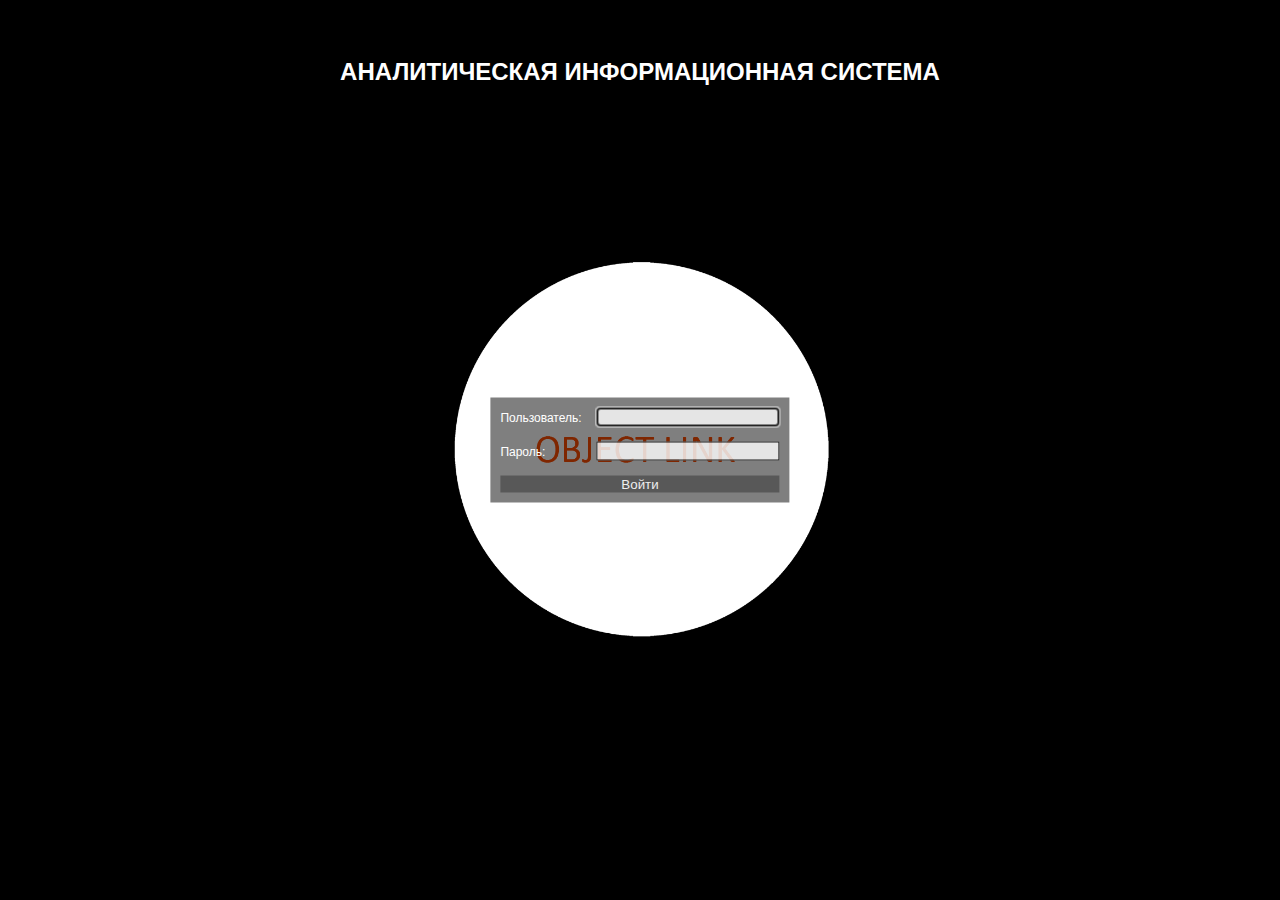
==== commit 9243d681: "php:install, cL, gL; index:root, LObject, object.select=window[object.n]()" ====
--- a/index.html
+++ b/index.html
@@ -25,7 +25,7 @@
 				<table cellpadding="5" cellspacing="5">
 					<tr><td>Пользователь:</td><td> <input type='text' style='opacity:0.8; border:1px solid #000' id='eUser' autofocus></td></tr>
 					<tr><td>Пароль:</td><td> <input type='password' style='opacity:0.8;  border:1px solid #000' id='ePassword' name='ePassword'></td></tr>
-					<tr><td colspan=2 align='center'><button id='bLogin'>Войти</button></td></tr>
+					<tr><td colspan=2 align='center'><button id='bLogin' style='text-align:center'>Войти</button></td></tr>
 				</table>
 				</form>
 			</div>
@@ -33,10 +33,8 @@
 	
 <script lang="javascript">
 	var currentuser = {id:0};
+	var defaultSelectObjectFunc = root;
 	var frmObject = new Form(false);
-	frmObject.tb = cDom("table","",frmObject.getBody());
-	frmObject.tr = cDom("tr","",frmObject.tb);
-	frmObject.td = cDom("td","",frmObject.tr);
 	
 	function cL(o1,o2,c, callback, params){
 		orma("cL",{"o1":o1,"o2":o2,"c":c ? c : 1,"u":currentuser.id}, callback, params);
@@ -50,12 +48,11 @@
 		var o2 = document.fLogin.eUser.value;
 		gL(o1,o2,function(d,p){
 			if (d && d.length) {
-				new LObject({ id:d[0][0], n:d[0][1], c:d[0][2], d:d[0][3], u:d[0][4], cnt:frmObject.td }).select();
+				currentuser.id = +d[0][0];
+				new LObject({ id:+d[0][0], n:d[0][1], c:+d[0][2], d:d[0][3], u:+d[0][4], pObject:null, cnt:frmObject.getBody(), select:defaultSelectObjectFunc }).select();
 			} else {
 				getXmlHttpReq(function(d,p){
-					var d = JSON.parse(d);
-					if (d) { console.log(p.user); }///???
-
+					if (JSON.parse(d)) { console.log(p.user); }///???
 				}, "php/ldap.php?p1="+p.user+"&p2="+p.password+"&p3=guss.ru", null, true, p);
 			}
 		}, {user:o2, password:document.fLogin.ePassword.value});
@@ -65,11 +62,30 @@
 		gDom("pLoginMain").hidden = true;
 		frmObject.setVisible(true);
 		var cnt = this.cnt;
+		var pObject = this.pObject;
+		if (pObject) {
+			var but = this.but;
+			var tb = pObject.tb;
+			tb.innerHTML = ""
+			cnt = cDom("td","",cDom("tr","",tb));
+			cnt.innerHTML = "";
+			cnt.appendChild(but);
+		}
+		if (this.tb) this.tb.remove();
 		var tb = cDom("table","",cnt);
-		var tr = cDom("tr","",tb);
-		var td = cDom("td","",tr);
-		var but = cDom("button",this.n,td);
+		this.tb = tb;
+		tb.classList.add("tbobject");
 		
+		var o1 = this.id;
+		gL(o1,o1, function(d,p){
+			for (var i=0; i < d.length; i++){
+				var tr = cDom("tr","",p.cnt);
+				var td = cDom("td","",tr);
+				if (p.pObject.id != +d[i][0]) {
+					p.pObject.child.push( new LObject({ id:+d[i][0], n:d[i][1], c:+d[i][2], d:d[i][3], u:+d[i][4], pObject:p.pObject, cnt:td, select:p.pObject.select }) );
+				}
+			}
+		}, {pObject:this, cnt:tb});
 	}
 	
 	function LObject(params){
@@ -81,14 +97,15 @@
 		this.select = typeof(window[this.n]) == "function" ? window[this.n] : params.select;
 
 		this.cnt = params.cnt;
-		this.but = params.but;
+		this.but = cDom("button",this.n,this.cnt);
+		this.but.object = this;
+		this.but.onclick = function(){ this.object.select() };
 		
 		this.pObject = params.pObject;
 		this.cObject = params.cObject;
 		this.child = [];
 	}	
-	LObject.prototype = {
-	}
+	LObject.prototype = {};
 </script>
 	</body>
 </html>--- a/main.css
+++ b/main.css
@@ -51,6 +51,11 @@
 	color : #eee;
 }
 
+button {
+	width:100%;
+	text-align: left;
+}
+
 input.eobject, button.eobject {
 	font-family: Arial;
 	background-color: rgba(0,0,0,0.3);
